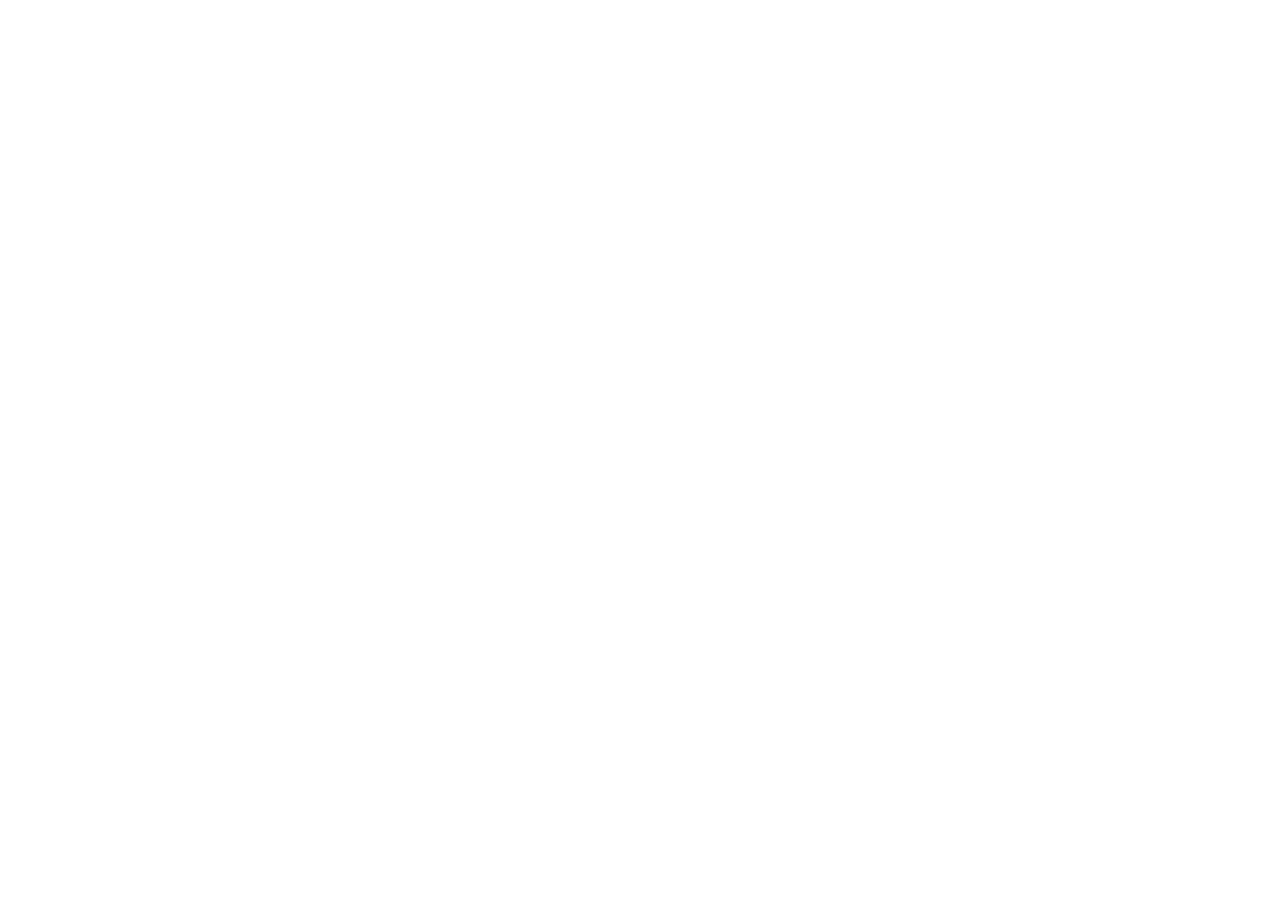
==== mimapa.html @ e018a98d "uploading files" ====
<!DOCTYPE html>
<head>    
    <meta http-equiv="content-type" content="text/html; charset=UTF-8" />
    
        <script>
            L_NO_TOUCH = false;
            L_DISABLE_3D = false;
        </script>
    
    <style>html, body {width: 100%;height: 100%;margin: 0;padding: 0;}</style>
    <style>#map {position:absolute;top:0;bottom:0;right:0;left:0;}</style>
    <script src="https://cdn.jsdelivr.net/npm/leaflet@1.6.0/dist/leaflet.js"></script>
    <script src="https://code.jquery.com/jquery-1.12.4.min.js"></script>
    <script src="https://maxcdn.bootstrapcdn.com/bootstrap/3.2.0/js/bootstrap.min.js"></script>
    <script src="https://cdnjs.cloudflare.com/ajax/libs/Leaflet.awesome-markers/2.0.2/leaflet.awesome-markers.js"></script>
    <link rel="stylesheet" href="https://cdn.jsdelivr.net/npm/leaflet@1.6.0/dist/leaflet.css"/>
    <link rel="stylesheet" href="https://maxcdn.bootstrapcdn.com/bootstrap/3.2.0/css/bootstrap.min.css"/>
    <link rel="stylesheet" href="https://maxcdn.bootstrapcdn.com/bootstrap/3.2.0/css/bootstrap-theme.min.css"/>
    <link rel="stylesheet" href="https://maxcdn.bootstrapcdn.com/font-awesome/4.6.3/css/font-awesome.min.css"/>
    <link rel="stylesheet" href="https://cdnjs.cloudflare.com/ajax/libs/Leaflet.awesome-markers/2.0.2/leaflet.awesome-markers.css"/>
    <link rel="stylesheet" href="https://cdn.jsdelivr.net/gh/python-visualization/folium/folium/templates/leaflet.awesome.rotate.min.css"/>
    
            <meta name="viewport" content="width=device-width,
                initial-scale=1.0, maximum-scale=1.0, user-scalable=no" />
            <style>
                #map_55a2defb88ee78fa856157243573ea58 {
                    position: relative;
                    width: 100.0%;
                    height: 100.0%;
                    left: 0.0%;
                    top: 0.0%;
                }
            </style>
        
</head>
<body>    
    
            <div class="folium-map" id="map_55a2defb88ee78fa856157243573ea58" ></div>
        
</body>
<script>    
    
            var map_55a2defb88ee78fa856157243573ea58 = L.map(
                "map_55a2defb88ee78fa856157243573ea58",
                {
                    center: [-32.37092699233746, -59.93105965747769],
                    crs: L.CRS.EPSG3857,
                    zoom: 16,
                    zoomControl: true,
                    preferCanvas: false,
                }
            );

            

        
    
            var tile_layer_2977c90fac7bc66056167a9f8609eceb = L.tileLayer(
                "https://{s}.tile.openstreetmap.org/{z}/{x}/{y}.png",
                {"attribution": "Data by \u0026copy; \u003ca href=\"http://openstreetmap.org\"\u003eOpenStreetMap\u003c/a\u003e, under \u003ca href=\"http://www.openstreetmap.org/copyright\"\u003eODbL\u003c/a\u003e.", "detectRetina": false, "maxNativeZoom": 18, "maxZoom": 18, "minZoom": 0, "noWrap": false, "opacity": 1, "subdomains": "abc", "tms": false}
            ).addTo(map_55a2defb88ee78fa856157243573ea58);
        
    
            var tile_layer_d44d838f3d7cbc5cdc706b758102f462 = L.tileLayer(
                "https://stamen-tiles-{s}.a.ssl.fastly.net/terrain/{z}/{x}/{y}.jpg",
                {"attribution": "Map tiles by \u003ca href=\"http://stamen.com\"\u003eStamen Design\u003c/a\u003e, under \u003ca href=\"http://creativecommons.org/licenses/by/3.0\"\u003eCC BY 3.0\u003c/a\u003e. Data by \u0026copy; \u003ca href=\"http://openstreetmap.org\"\u003eOpenStreetMap\u003c/a\u003e, under \u003ca href=\"http://creativecommons.org/licenses/by-sa/3.0\"\u003eCC BY SA\u003c/a\u003e.", "detectRetina": false, "maxNativeZoom": 18, "maxZoom": 18, "minZoom": 0, "noWrap": false, "opacity": 1, "subdomains": "abc", "tms": false}
            ).addTo(map_55a2defb88ee78fa856157243573ea58);
        
    
            var tile_layer_5432610b98ae67928763a7d79bb32b08 = L.tileLayer(
                "https://cartodb-basemaps-{s}.global.ssl.fastly.net/light_all/{z}/{x}/{y}.png",
                {"attribution": "\u0026copy; \u003ca href=\"http://www.openstreetmap.org/copyright\"\u003eOpenStreetMap\u003c/a\u003e contributors \u0026copy; \u003ca href=\"http://cartodb.com/attributions\"\u003eCartoDB\u003c/a\u003e, CartoDB \u003ca href =\"http://cartodb.com/attributions\"\u003eattributions\u003c/a\u003e", "detectRetina": false, "maxNativeZoom": 18, "maxZoom": 18, "minZoom": 0, "noWrap": false, "opacity": 1, "subdomains": "abc", "tms": false}
            ).addTo(map_55a2defb88ee78fa856157243573ea58);
        
    
            var tile_layer_735c391522655f7f2a162ed1ee504baa = L.tileLayer(
                "https://cartodb-basemaps-{s}.global.ssl.fastly.net/dark_all/{z}/{x}/{y}.png",
                {"attribution": "\u0026copy; \u003ca href=\"http://www.openstreetmap.org/copyright\"\u003eOpenStreetMap\u003c/a\u003e contributors \u0026copy; \u003ca href=\"http://cartodb.com/attributions\"\u003eCartoDB\u003c/a\u003e, CartoDB \u003ca href =\"http://cartodb.com/attributions\"\u003eattributions\u003c/a\u003e", "detectRetina": false, "maxNativeZoom": 18, "maxZoom": 18, "minZoom": 0, "noWrap": false, "opacity": 1, "subdomains": "abc", "tms": false}
            ).addTo(map_55a2defb88ee78fa856157243573ea58);
        
    
            var feature_group_5a92f0bd14e3b0376b6cf55d4518503b = L.featureGroup(
                {}
            ).addTo(map_55a2defb88ee78fa856157243573ea58);
        
    
            var poly_line_2807f1d27651c2ac404f4b677e52bb83 = L.polyline(
                [[-32.371751, -59.935375], [-32.37089, -59.926289]],
                {"bubblingMouseEvents": true, "color": "green", "dashArray": null, "dashOffset": null, "fill": true, "fillColor": "green", "fillOpacity": 0.2, "fillRule": "evenodd", "lineCap": "round", "lineJoin": "round", "noClip": false, "opacity": 1.0, "smoothFactor": 1.0, "stroke": true, "weight": 3}
            ).addTo(feature_group_5a92f0bd14e3b0376b6cf55d4518503b);
        
    
        var popup_9f89856c822b580f10e603a9e79218bc = L.popup({"maxWidth": "100%"});

        
            var html_6a560756ca3e984bba0adadc0c83af0b = $(`<div id="html_6a560756ca3e984bba0adadc0c83af0b" style="width: 100.0%; height: 100.0%;">Red de caños</div>`)[0];
            popup_9f89856c822b580f10e603a9e79218bc.setContent(html_6a560756ca3e984bba0adadc0c83af0b);
        

        poly_line_2807f1d27651c2ac404f4b677e52bb83.bindPopup(popup_9f89856c822b580f10e603a9e79218bc)
        ;

        
    
    
            var poly_line_f9d9f85f9a4fadd59989af8d9e2160d5 = L.polyline(
                [[-32.370693, -59.935154], [-32.369914, -59.926346]],
                {"bubblingMouseEvents": true, "color": "green", "dashArray": null, "dashOffset": null, "fill": true, "fillColor": "green", "fillOpacity": 0.2, "fillRule": "evenodd", "lineCap": "round", "lineJoin": "round", "noClip": false, "opacity": 1.0, "smoothFactor": 1.0, "stroke": true, "weight": 3}
            ).addTo(feature_group_5a92f0bd14e3b0376b6cf55d4518503b);
        
    
        var popup_b17aad6c0b9b417c1a26ed91efc85f42 = L.popup({"maxWidth": "100%"});

        
            var html_201d5ad11fce0df41d66a29a9190e051 = $(`<div id="html_201d5ad11fce0df41d66a29a9190e051" style="width: 100.0%; height: 100.0%;">Red de caños</div>`)[0];
            popup_b17aad6c0b9b417c1a26ed91efc85f42.setContent(html_201d5ad11fce0df41d66a29a9190e051);
        

        poly_line_f9d9f85f9a4fadd59989af8d9e2160d5.bindPopup(popup_b17aad6c0b9b417c1a26ed91efc85f42)
        ;

        
    
    
            var poly_line_32bec585aabda7de6528c25ed2fe1dc5 = L.polyline(
                [[-32.372856, -59.935623], [-32.371889, -59.924814]],
                {"bubblingMouseEvents": true, "color": "green", "dashArray": null, "dashOffset": null, "fill": true, "fillColor": "green", "fillOpacity": 0.2, "fillRule": "evenodd", "lineCap": "round", "lineJoin": "round", "noClip": false, "opacity": 1.0, "smoothFactor": 1.0, "stroke": true, "weight": 3}
            ).addTo(feature_group_5a92f0bd14e3b0376b6cf55d4518503b);
        
    
        var popup_be528fc63bb5dae1678dce8df9ee777c = L.popup({"maxWidth": "100%"});

        
            var html_050f46cbc5200e5ad0d6b220cfe019d1 = $(`<div id="html_050f46cbc5200e5ad0d6b220cfe019d1" style="width: 100.0%; height: 100.0%;">Red de caños</div>`)[0];
            popup_be528fc63bb5dae1678dce8df9ee777c.setContent(html_050f46cbc5200e5ad0d6b220cfe019d1);
        

        poly_line_32bec585aabda7de6528c25ed2fe1dc5.bindPopup(popup_be528fc63bb5dae1678dce8df9ee777c)
        ;

        
    
    
            var poly_line_3cc82be66bc1f0fd34fe50b7b0c1f79e = L.polyline(
                [[-32.37421, -59.935947], [-32.373875, -59.932085]],
                {"bubblingMouseEvents": true, "color": "green", "dashArray": null, "dashOffset": null, "fill": true, "fillColor": "green", "fillOpacity": 0.2, "fillRule": "evenodd", "lineCap": "round", "lineJoin": "round", "noClip": false, "opacity": 1.0, "smoothFactor": 1.0, "stroke": true, "weight": 3}
            ).addTo(feature_group_5a92f0bd14e3b0376b6cf55d4518503b);
        
    
        var popup_8e064b627a53f467949f2914fc7bf6b4 = L.popup({"maxWidth": "100%"});

        
            var html_481e7a4a55d46076395a13ee07fd4b15 = $(`<div id="html_481e7a4a55d46076395a13ee07fd4b15" style="width: 100.0%; height: 100.0%;">Red de caños</div>`)[0];
            popup_8e064b627a53f467949f2914fc7bf6b4.setContent(html_481e7a4a55d46076395a13ee07fd4b15);
        

        poly_line_3cc82be66bc1f0fd34fe50b7b0c1f79e.bindPopup(popup_8e064b627a53f467949f2914fc7bf6b4)
        ;

        
    
    
            var poly_line_3abe2ec2a294b6d160dd6a017ab7c2e0 = L.polyline(
                [[-32.373875, -59.932085], [-32.373644, -59.931913]],
                {"bubblingMouseEvents": true, "color": "green", "dashArray": null, "dashOffset": null, "fill": true, "fillColor": "green", "fillOpacity": 0.2, "fillRule": "evenodd", "lineCap": "round", "lineJoin": "round", "noClip": false, "opacity": 1.0, "smoothFactor": 1.0, "stroke": true, "weight": 3}
            ).addTo(feature_group_5a92f0bd14e3b0376b6cf55d4518503b);
        
    
        var popup_cb8bd5ccf94cfa0dc816d8690c805c7c = L.popup({"maxWidth": "100%"});

        
            var html_ba27d75b43c7079f38525c0e3b35033c = $(`<div id="html_ba27d75b43c7079f38525c0e3b35033c" style="width: 100.0%; height: 100.0%;">Red de caños</div>`)[0];
            popup_cb8bd5ccf94cfa0dc816d8690c805c7c.setContent(html_ba27d75b43c7079f38525c0e3b35033c);
        

        poly_line_3abe2ec2a294b6d160dd6a017ab7c2e0.bindPopup(popup_cb8bd5ccf94cfa0dc816d8690c805c7c)
        ;

        
    
    
            var poly_line_34c05e91a8d698490a839470fea78b1e = L.polyline(
                [[-32.373644, -59.931913], [-32.372946, -59.924666]],
                {"bubblingMouseEvents": true, "color": "green", "dashArray": null, "dashOffset": null, "fill": true, "fillColor": "green", "fillOpacity": 0.2, "fillRule": "evenodd", "lineCap": "round", "lineJoin": "round", "noClip": false, "opacity": 1.0, "smoothFactor": 1.0, "stroke": true, "weight": 3}
            ).addTo(feature_group_5a92f0bd14e3b0376b6cf55d4518503b);
        
    
        var popup_b266f348edbb75cafa37c5a0ecbb5862 = L.popup({"maxWidth": "100%"});

        
            var html_f4726b81b31f11a2dd4fdd925dac2c38 = $(`<div id="html_f4726b81b31f11a2dd4fdd925dac2c38" style="width: 100.0%; height: 100.0%;">Red de caños</div>`)[0];
            popup_b266f348edbb75cafa37c5a0ecbb5862.setContent(html_f4726b81b31f11a2dd4fdd925dac2c38);
        

        poly_line_34c05e91a8d698490a839470fea78b1e.bindPopup(popup_b266f348edbb75cafa37c5a0ecbb5862)
        ;

        
    
    
            var poly_line_6f079faccba06af386642463cc406db4 = L.polyline(
                [[-32.370693, -59.935154], [-32.37421, -59.935947]],
                {"bubblingMouseEvents": true, "color": "green", "dashArray": null, "dashOffset": null, "fill": true, "fillColor": "green", "fillOpacity": 0.2, "fillRule": "evenodd", "lineCap": "round", "lineJoin": "round", "noClip": false, "opacity": 1.0, "smoothFactor": 1.0, "stroke": true, "weight": 3}
            ).addTo(feature_group_5a92f0bd14e3b0376b6cf55d4518503b);
        
    
        var popup_b58c99b731170f1cceb19f1bb36f23e9 = L.popup({"maxWidth": "100%"});

        
            var html_a19f57e23254408157dc535a86e45bcf = $(`<div id="html_a19f57e23254408157dc535a86e45bcf" style="width: 100.0%; height: 100.0%;">Red de caños</div>`)[0];
            popup_b58c99b731170f1cceb19f1bb36f23e9.setContent(html_a19f57e23254408157dc535a86e45bcf);
        

        poly_line_6f079faccba06af386642463cc406db4.bindPopup(popup_b58c99b731170f1cceb19f1bb36f23e9)
        ;

        
    
    
            var poly_line_69769aba41c6570c417077b2c0cb3256 = L.polyline(
                [[-32.372946, -59.924666], [-32.368579, -59.925299]],
                {"bubblingMouseEvents": true, "color": "green", "dashArray": null, "dashOffset": null, "fill": true, "fillColor": "green", "fillOpacity": 0.2, "fillRule": "evenodd", "lineCap": "round", "lineJoin": "round", "noClip": false, "opacity": 1.0, "smoothFactor": 1.0, "stroke": true, "weight": 3}
            ).addTo(feature_group_5a92f0bd14e3b0376b6cf55d4518503b);
        
    
        var popup_0386899c04559be033bb29f18851275f = L.popup({"maxWidth": "100%"});

        
            var html_bb183553d45ba992f992923825d50911 = $(`<div id="html_bb183553d45ba992f992923825d50911" style="width: 100.0%; height: 100.0%;">Red de caños</div>`)[0];
            popup_0386899c04559be033bb29f18851275f.setContent(html_bb183553d45ba992f992923825d50911);
        

        poly_line_69769aba41c6570c417077b2c0cb3256.bindPopup(popup_0386899c04559be033bb29f18851275f)
        ;

        
    
    
            var poly_line_a5eecb0e48ea80b214ae40c20d7d602e = L.polyline(
                [[-32.369914, -59.926346], [-32.369775, -59.925148]],
                {"bubblingMouseEvents": true, "color": "green", "dashArray": null, "dashOffset": null, "fill": true, "fillColor": "green", "fillOpacity": 0.2, "fillRule": "evenodd", "lineCap": "round", "lineJoin": "round", "noClip": false, "opacity": 1.0, "smoothFactor": 1.0, "stroke": true, "weight": 3}
            ).addTo(feature_group_5a92f0bd14e3b0376b6cf55d4518503b);
        
    
        var popup_3b6594f31e9028dc0fa07b75dbdb5140 = L.popup({"maxWidth": "100%"});

        
            var html_44ad0d47e58a37fe3cd4804d0e19fda0 = $(`<div id="html_44ad0d47e58a37fe3cd4804d0e19fda0" style="width: 100.0%; height: 100.0%;">Red de caños</div>`)[0];
            popup_3b6594f31e9028dc0fa07b75dbdb5140.setContent(html_44ad0d47e58a37fe3cd4804d0e19fda0);
        

        poly_line_a5eecb0e48ea80b214ae40c20d7d602e.bindPopup(popup_3b6594f31e9028dc0fa07b75dbdb5140)
        ;

        
    
    
            var poly_line_8c64584c7182084f4a5921738994c58e = L.polyline(
                [[-32.369914, -59.926346], [-32.373052, -59.925974]],
                {"bubblingMouseEvents": true, "color": "green", "dashArray": null, "dashOffset": null, "fill": true, "fillColor": "green", "fillOpacity": 0.2, "fillRule": "evenodd", "lineCap": "round", "lineJoin": "round", "noClip": false, "opacity": 1.0, "smoothFactor": 1.0, "stroke": true, "weight": 3}
            ).addTo(feature_group_5a92f0bd14e3b0376b6cf55d4518503b);
        
    
        var popup_6e1cda5aea0c94e9d92d81ccc32cb411 = L.popup({"maxWidth": "100%"});

        
            var html_b3d4f766279ab210c69af00f4962f416 = $(`<div id="html_b3d4f766279ab210c69af00f4962f416" style="width: 100.0%; height: 100.0%;">Red de caños</div>`)[0];
            popup_6e1cda5aea0c94e9d92d81ccc32cb411.setContent(html_b3d4f766279ab210c69af00f4962f416);
        

        poly_line_8c64584c7182084f4a5921738994c58e.bindPopup(popup_6e1cda5aea0c94e9d92d81ccc32cb411)
        ;

        
    
    
            var poly_line_374c2442645dca9470ce28ed2bd1c573 = L.polyline(
                [[-32.373206, -59.927192], [-32.369988, -59.927535]],
                {"bubblingMouseEvents": true, "color": "green", "dashArray": null, "dashOffset": null, "fill": true, "fillColor": "green", "fillOpacity": 0.2, "fillRule": "evenodd", "lineCap": "round", "lineJoin": "round", "noClip": false, "opacity": 1.0, "smoothFactor": 1.0, "stroke": true, "weight": 3}
            ).addTo(feature_group_5a92f0bd14e3b0376b6cf55d4518503b);
        
    
        var popup_bb73c6366e7547566bb2a60140578328 = L.popup({"maxWidth": "100%"});

        
            var html_df269e677165eccfd625b94fa3f8c1cd = $(`<div id="html_df269e677165eccfd625b94fa3f8c1cd" style="width: 100.0%; height: 100.0%;">Red de caños</div>`)[0];
            popup_bb73c6366e7547566bb2a60140578328.setContent(html_df269e677165eccfd625b94fa3f8c1cd);
        

        poly_line_374c2442645dca9470ce28ed2bd1c573.bindPopup(popup_bb73c6366e7547566bb2a60140578328)
        ;

        
    
    
            var poly_line_04fff17e3671401d6d7cb2d93320f14f = L.polyline(
                [[-32.373324, -59.928468], [-32.370119, -59.928818]],
                {"bubblingMouseEvents": true, "color": "green", "dashArray": null, "dashOffset": null, "fill": true, "fillColor": "green", "fillOpacity": 0.2, "fillRule": "evenodd", "lineCap": "round", "lineJoin": "round", "noClip": false, "opacity": 1.0, "smoothFactor": 1.0, "stroke": true, "weight": 3}
            ).addTo(feature_group_5a92f0bd14e3b0376b6cf55d4518503b);
        
    
        var popup_68a66130812c67f724b5819d683a88b3 = L.popup({"maxWidth": "100%"});

        
            var html_6931ce3631d27f7226fc9749d63b87bd = $(`<div id="html_6931ce3631d27f7226fc9749d63b87bd" style="width: 100.0%; height: 100.0%;">Red de caños</div>`)[0];
            popup_68a66130812c67f724b5819d683a88b3.setContent(html_6931ce3631d27f7226fc9749d63b87bd);
        

        poly_line_04fff17e3671401d6d7cb2d93320f14f.bindPopup(popup_68a66130812c67f724b5819d683a88b3)
        ;

        
    
    
            var poly_line_b14b84f13b9cdac5b9cdb7d26a925eef = L.polyline(
                [[-32.373437, -59.929606], [-32.370201, -59.930041]],
                {"bubblingMouseEvents": true, "color": "green", "dashArray": null, "dashOffset": null, "fill": true, "fillColor": "green", "fillOpacity": 0.2, "fillRule": "evenodd", "lineCap": "round", "lineJoin": "round", "noClip": false, "opacity": 1.0, "smoothFactor": 1.0, "stroke": true, "weight": 3}
            ).addTo(feature_group_5a92f0bd14e3b0376b6cf55d4518503b);
        
    
        var popup_05a7ecd135db9dc4f7d9c5b36cdcfaed = L.popup({"maxWidth": "100%"});

        
            var html_53a4061c902a712d8969526413c965e5 = $(`<div id="html_53a4061c902a712d8969526413c965e5" style="width: 100.0%; height: 100.0%;">Red de caños</div>`)[0];
            popup_05a7ecd135db9dc4f7d9c5b36cdcfaed.setContent(html_53a4061c902a712d8969526413c965e5);
        

        poly_line_b14b84f13b9cdac5b9cdb7d26a925eef.bindPopup(popup_05a7ecd135db9dc4f7d9c5b36cdcfaed)
        ;

        
    
    
            var poly_line_5e20fff9a42edb7255b04e6eeac50bd1 = L.polyline(
                [[-32.373523, -59.930856], [-32.370323, -59.931274]],
                {"bubblingMouseEvents": true, "color": "green", "dashArray": null, "dashOffset": null, "fill": true, "fillColor": "green", "fillOpacity": 0.2, "fillRule": "evenodd", "lineCap": "round", "lineJoin": "round", "noClip": false, "opacity": 1.0, "smoothFactor": 1.0, "stroke": true, "weight": 3}
            ).addTo(feature_group_5a92f0bd14e3b0376b6cf55d4518503b);
        
    
        var popup_1eed4433ff961787e7fae39b5184b7ca = L.popup({"maxWidth": "100%"});

        
            var html_47681ff89e9164538040ec3105750b4d = $(`<div id="html_47681ff89e9164538040ec3105750b4d" style="width: 100.0%; height: 100.0%;">Red de caños</div>`)[0];
            popup_1eed4433ff961787e7fae39b5184b7ca.setContent(html_47681ff89e9164538040ec3105750b4d);
        

        poly_line_5e20fff9a42edb7255b04e6eeac50bd1.bindPopup(popup_1eed4433ff961787e7fae39b5184b7ca)
        ;

        
    
    
            var poly_line_37c1d6ed345cff1164ec19a6d03cf9b4 = L.polyline(
                [[-32.373668, -59.931961], [-32.370418, -59.932396]],
                {"bubblingMouseEvents": true, "color": "green", "dashArray": null, "dashOffset": null, "fill": true, "fillColor": "green", "fillOpacity": 0.2, "fillRule": "evenodd", "lineCap": "round", "lineJoin": "round", "noClip": false, "opacity": 1.0, "smoothFactor": 1.0, "stroke": true, "weight": 3}
            ).addTo(feature_group_5a92f0bd14e3b0376b6cf55d4518503b);
        
    
        var popup_169d81e60f69c4445f8cb87adcbda5a3 = L.popup({"maxWidth": "100%"});

        
            var html_6d4ca3d8bd00aab66607576c0f15e927 = $(`<div id="html_6d4ca3d8bd00aab66607576c0f15e927" style="width: 100.0%; height: 100.0%;">Red de caños</div>`)[0];
            popup_169d81e60f69c4445f8cb87adcbda5a3.setContent(html_6d4ca3d8bd00aab66607576c0f15e927);
        

        poly_line_37c1d6ed345cff1164ec19a6d03cf9b4.bindPopup(popup_169d81e60f69c4445f8cb87adcbda5a3)
        ;

        
    
    
            var poly_line_29f3799f5e5a6bc6acf5156d1fc9cec9 = L.polyline(
                [[-32.370536, -59.933613], [-32.373943, -59.933216]],
                {"bubblingMouseEvents": true, "color": "green", "dashArray": null, "dashOffset": null, "fill": true, "fillColor": "green", "fillOpacity": 0.2, "fillRule": "evenodd", "lineCap": "round", "lineJoin": "round", "noClip": false, "opacity": 1.0, "smoothFactor": 1.0, "stroke": true, "weight": 3}
            ).addTo(feature_group_5a92f0bd14e3b0376b6cf55d4518503b);
        
    
        var popup_0fbe6ec7d3683bc9305337529f9a3973 = L.popup({"maxWidth": "100%"});

        
            var html_67f0083afee65fc0259a7c541695a494 = $(`<div id="html_67f0083afee65fc0259a7c541695a494" style="width: 100.0%; height: 100.0%;">Red de caños</div>`)[0];
            popup_0fbe6ec7d3683bc9305337529f9a3973.setContent(html_67f0083afee65fc0259a7c541695a494);
        

        poly_line_29f3799f5e5a6bc6acf5156d1fc9cec9.bindPopup(popup_0fbe6ec7d3683bc9305337529f9a3973)
        ;

        
    
    
            var poly_line_edc317162a8e9a41943a9bc18a43fcc3 = L.polyline(
                [[-32.374088, -59.934418], [-32.371732, -59.934611]],
                {"bubblingMouseEvents": true, "color": "green", "dashArray": null, "dashOffset": null, "fill": true, "fillColor": "green", "fillOpacity": 0.2, "fillRule": "evenodd", "lineCap": "round", "lineJoin": "round", "noClip": false, "opacity": 1.0, "smoothFactor": 1.0, "stroke": true, "weight": 3}
            ).addTo(feature_group_5a92f0bd14e3b0376b6cf55d4518503b);
        
    
        var popup_295c034249d5393a8f57033127a5eb8d = L.popup({"maxWidth": "100%"});

        
            var html_903f20bd6a4577b555e61284098de6f3 = $(`<div id="html_903f20bd6a4577b555e61284098de6f3" style="width: 100.0%; height: 100.0%;">Red de caños</div>`)[0];
            popup_295c034249d5393a8f57033127a5eb8d.setContent(html_903f20bd6a4577b555e61284098de6f3);
        

        poly_line_edc317162a8e9a41943a9bc18a43fcc3.bindPopup(popup_295c034249d5393a8f57033127a5eb8d)
        ;

        
    
    
            var feature_group_2202d284caa2e13d2b6856baa9b9c9c3 = L.featureGroup(
                {}
            ).addTo(map_55a2defb88ee78fa856157243573ea58);
        
    
            var marker_275a59b0b6d713c8d51207ef64f95360 = L.marker(
                [-32.369716, -59.932381],
                {}
            ).addTo(feature_group_2202d284caa2e13d2b6856baa9b9c9c3);
        
    
        var popup_ce8536ed9261e81187c804e649d2e35b = L.popup({"maxWidth": "100%"});

        
            var html_48c35ffa230967e4a1a0e457565b1fe1 = $(`<div id="html_48c35ffa230967e4a1a0e457565b1fe1" style="width: 100.0%; height: 100.0%;">Cl0022</div>`)[0];
            popup_ce8536ed9261e81187c804e649d2e35b.setContent(html_48c35ffa230967e4a1a0e457565b1fe1);
        

        marker_275a59b0b6d713c8d51207ef64f95360.bindPopup(popup_ce8536ed9261e81187c804e649d2e35b)
        ;

        
    
    
            marker_275a59b0b6d713c8d51207ef64f95360.bindTooltip(
                `<div>
                     
    <!DOCTYPE html>
    <html>
        <head>
            <title>Clientes del Mapa</title>
        </head>
        <body>
            <table border = '3' cellpadding ='5' cellspacing = '5'>
                <tr>
                <tr>
                    <th style='text-align:center;background-color:#ccccff'>Codigo</th>
                    <th style='text-align:center;background-color:#ccccff'>Nombre</th>
                    <th style='text-align:center;background-color:#ccccff'>Direccion</th>
                    <th style='text-align:center;background-color:#ccccff'>Numero</th>
                    <th style='text-align:center;background-color:#ccccff'>Telefono</th>
                    <th style='text-align:center;background-color:#ccccff'>Mail</th>
                </tr>
                <td style='text-align:center'>Cl0022</td>
                <td style='text-align:center'>jorge Perez</td>
                <td style='text-align:center'>moreno</td>
                <td style='text-align:center'>377</td>
                <td style='text-align:center'>1166566436</td>
                <td style='text-align:center'>Developmentmen@97gmail.com</td>
                </tr>
            </table>
        </body>
    </html>
    
                 </div>`,
                {"sticky": true}
            );
        
    
            var marker_6f4d5699bfdea009e171f65e86a2edd9 = L.marker(
                [-32.370076, -59.929961],
                {}
            ).addTo(feature_group_2202d284caa2e13d2b6856baa9b9c9c3);
        
    
        var popup_58c4a35d7da5da21afa216a507e7b519 = L.popup({"maxWidth": "100%"});

        
            var html_f4f4cab248df9d1b359036bb6d5cd6fb = $(`<div id="html_f4f4cab248df9d1b359036bb6d5cd6fb" style="width: 100.0%; height: 100.0%;">Cl0033</div>`)[0];
            popup_58c4a35d7da5da21afa216a507e7b519.setContent(html_f4f4cab248df9d1b359036bb6d5cd6fb);
        

        marker_6f4d5699bfdea009e171f65e86a2edd9.bindPopup(popup_58c4a35d7da5da21afa216a507e7b519)
        ;

        
    
    
            marker_6f4d5699bfdea009e171f65e86a2edd9.bindTooltip(
                `<div>
                     
    <!DOCTYPE html>
    <html>
        <head>
            <title>Clientes del Mapa</title>
        </head>
        <body>
            <table border = '3' cellpadding ='5' cellspacing = '5'>
                <tr>
                <tr>
                    <th style='text-align:center;background-color:#ccccff'>Codigo</th>
                    <th style='text-align:center;background-color:#ccccff'>Nombre</th>
                    <th style='text-align:center;background-color:#ccccff'>Direccion</th>
                    <th style='text-align:center;background-color:#ccccff'>Numero</th>
                    <th style='text-align:center;background-color:#ccccff'>Telefono</th>
                    <th style='text-align:center;background-color:#ccccff'>Mail</th>
                </tr>
                <td style='text-align:center'>Cl0033</td>
                <td style='text-align:center'>angel batista</td>
                <td style='text-align:center'>belgrano</td>
                <td style='text-align:center'>310</td>
                <td style='text-align:center'>1166566437</td>
                <td style='text-align:center'>Developmentmen@97gmail.com</td>
                </tr>
            </table>
        </body>
    </html>
    
                 </div>`,
                {"sticky": true}
            );
        
    
            var marker_fb2501bef97afe124607cba1cdc0396f = L.marker(
                [-32.370778, -59.931364],
                {}
            ).addTo(feature_group_2202d284caa2e13d2b6856baa9b9c9c3);
        
    
        var popup_dcba428b7f962b0f2a18da7eba7fd623 = L.popup({"maxWidth": "100%"});

        
            var html_67e2235f40675fea7665cd1a35680ae5 = $(`<div id="html_67e2235f40675fea7665cd1a35680ae5" style="width: 100.0%; height: 100.0%;">Cl0048</div>`)[0];
            popup_dcba428b7f962b0f2a18da7eba7fd623.setContent(html_67e2235f40675fea7665cd1a35680ae5);
        

        marker_fb2501bef97afe124607cba1cdc0396f.bindPopup(popup_dcba428b7f962b0f2a18da7eba7fd623)
        ;

        
    
    
            marker_fb2501bef97afe124607cba1cdc0396f.bindTooltip(
                `<div>
                     
    <!DOCTYPE html>
    <html>
        <head>
            <title>Clientes del Mapa</title>
        </head>
        <body>
            <table border = '3' cellpadding ='5' cellspacing = '5'>
                <tr>
                <tr>
                    <th style='text-align:center;background-color:#ccccff'>Codigo</th>
                    <th style='text-align:center;background-color:#ccccff'>Nombre</th>
                    <th style='text-align:center;background-color:#ccccff'>Direccion</th>
                    <th style='text-align:center;background-color:#ccccff'>Numero</th>
                    <th style='text-align:center;background-color:#ccccff'>Telefono</th>
                    <th style='text-align:center;background-color:#ccccff'>Mail</th>
                </tr>
                <td style='text-align:center'>Cl0048</td>
                <td style='text-align:center'>jorge rivas</td>
                <td style='text-align:center'>san martin</td>
                <td style='text-align:center'>267</td>
                <td style='text-align:center'>1166566438</td>
                <td style='text-align:center'>correoFalso123@gmail.com</td>
                </tr>
            </table>
        </body>
    </html>
    
                 </div>`,
                {"sticky": true}
            );
        
    
            var marker_8da7e16bbc13205c120f46289b9f7650 = L.marker(
                [-32.371975, -59.925039],
                {}
            ).addTo(feature_group_2202d284caa2e13d2b6856baa9b9c9c3);
        
    
        var popup_91904abf823dcafa32cc48aa77e121d4 = L.popup({"maxWidth": "100%"});

        
            var html_c6120ad919baa2e87ff5f6de0502bedb = $(`<div id="html_c6120ad919baa2e87ff5f6de0502bedb" style="width: 100.0%; height: 100.0%;">Cl0118</div>`)[0];
            popup_91904abf823dcafa32cc48aa77e121d4.setContent(html_c6120ad919baa2e87ff5f6de0502bedb);
        

        marker_8da7e16bbc13205c120f46289b9f7650.bindPopup(popup_91904abf823dcafa32cc48aa77e121d4)
        ;

        
    
    
            marker_8da7e16bbc13205c120f46289b9f7650.bindTooltip(
                `<div>
                     
    <!DOCTYPE html>
    <html>
        <head>
            <title>Clientes del Mapa</title>
        </head>
        <body>
            <table border = '3' cellpadding ='5' cellspacing = '5'>
                <tr>
                <tr>
                    <th style='text-align:center;background-color:#ccccff'>Codigo</th>
                    <th style='text-align:center;background-color:#ccccff'>Nombre</th>
                    <th style='text-align:center;background-color:#ccccff'>Direccion</th>
                    <th style='text-align:center;background-color:#ccccff'>Numero</th>
                    <th style='text-align:center;background-color:#ccccff'>Telefono</th>
                    <th style='text-align:center;background-color:#ccccff'>Mail</th>
                </tr>
                <td style='text-align:center'>Cl0118</td>
                <td style='text-align:center'>Arnolfo Acuña</td>
                <td style='text-align:center'>Rodriguez</td>
                <td style='text-align:center'>578</td>
                <td style='text-align:center'>1166566439</td>
                <td style='text-align:center'>correoFalso123@gmail.com</td>
                </tr>
            </table>
        </body>
    </html>
    
                 </div>`,
                {"sticky": true}
            );
        
    
            var marker_74140a9812de70719cdcac119bea6c25 = L.marker(
                [-32.373048, -59.926702],
                {}
            ).addTo(feature_group_2202d284caa2e13d2b6856baa9b9c9c3);
        
    
        var popup_bdab0f755f98479e9e2cddceb6e8e67d = L.popup({"maxWidth": "100%"});

        
            var html_c6e36cf0b2a04938b036bcf904eeb846 = $(`<div id="html_c6e36cf0b2a04938b036bcf904eeb846" style="width: 100.0%; height: 100.0%;">Cl0102</div>`)[0];
            popup_bdab0f755f98479e9e2cddceb6e8e67d.setContent(html_c6e36cf0b2a04938b036bcf904eeb846);
        

        marker_74140a9812de70719cdcac119bea6c25.bindPopup(popup_bdab0f755f98479e9e2cddceb6e8e67d)
        ;

        
    
    
            marker_74140a9812de70719cdcac119bea6c25.bindTooltip(
                `<div>
                     
    <!DOCTYPE html>
    <html>
        <head>
            <title>Clientes del Mapa</title>
        </head>
        <body>
            <table border = '3' cellpadding ='5' cellspacing = '5'>
                <tr>
                <tr>
                    <th style='text-align:center;background-color:#ccccff'>Codigo</th>
                    <th style='text-align:center;background-color:#ccccff'>Nombre</th>
                    <th style='text-align:center;background-color:#ccccff'>Direccion</th>
                    <th style='text-align:center;background-color:#ccccff'>Numero</th>
                    <th style='text-align:center;background-color:#ccccff'>Telefono</th>
                    <th style='text-align:center;background-color:#ccccff'>Mail</th>
                </tr>
                <td style='text-align:center'>Cl0102</td>
                <td style='text-align:center'>Adrian Bastia</td>
                <td style='text-align:center'>Garcia</td>
                <td style='text-align:center'>456</td>
                <td style='text-align:center'>1166566440</td>
                <td style='text-align:center'>correoFalso123@gmail.com</td>
                </tr>
            </table>
        </body>
    </html>
    
                 </div>`,
                {"sticky": true}
            );
        
    
            var layer_control_7ae20f449cc10861034e536db847b402 = {
                base_layers : {
                    "openstreetmap" : tile_layer_2977c90fac7bc66056167a9f8609eceb,
                    "stamenterrain" : tile_layer_d44d838f3d7cbc5cdc706b758102f462,
                    "cartodbpositron" : tile_layer_5432610b98ae67928763a7d79bb32b08,
                    "cartodbdark_matter" : tile_layer_735c391522655f7f2a162ed1ee504baa,
                },
                overlays :  {
                    "ca\u00f1os" : feature_group_5a92f0bd14e3b0376b6cf55d4518503b,
                    "clientes" : feature_group_2202d284caa2e13d2b6856baa9b9c9c3,
                },
            };
            L.control.layers(
                layer_control_7ae20f449cc10861034e536db847b402.base_layers,
                layer_control_7ae20f449cc10861034e536db847b402.overlays,
                {"autoZIndex": true, "collapsed": true, "position": "topright"}
            ).addTo(map_55a2defb88ee78fa856157243573ea58);
            tile_layer_d44d838f3d7cbc5cdc706b758102f462.remove();
            tile_layer_5432610b98ae67928763a7d79bb32b08.remove();
            tile_layer_735c391522655f7f2a162ed1ee504baa.remove();
        
</script>
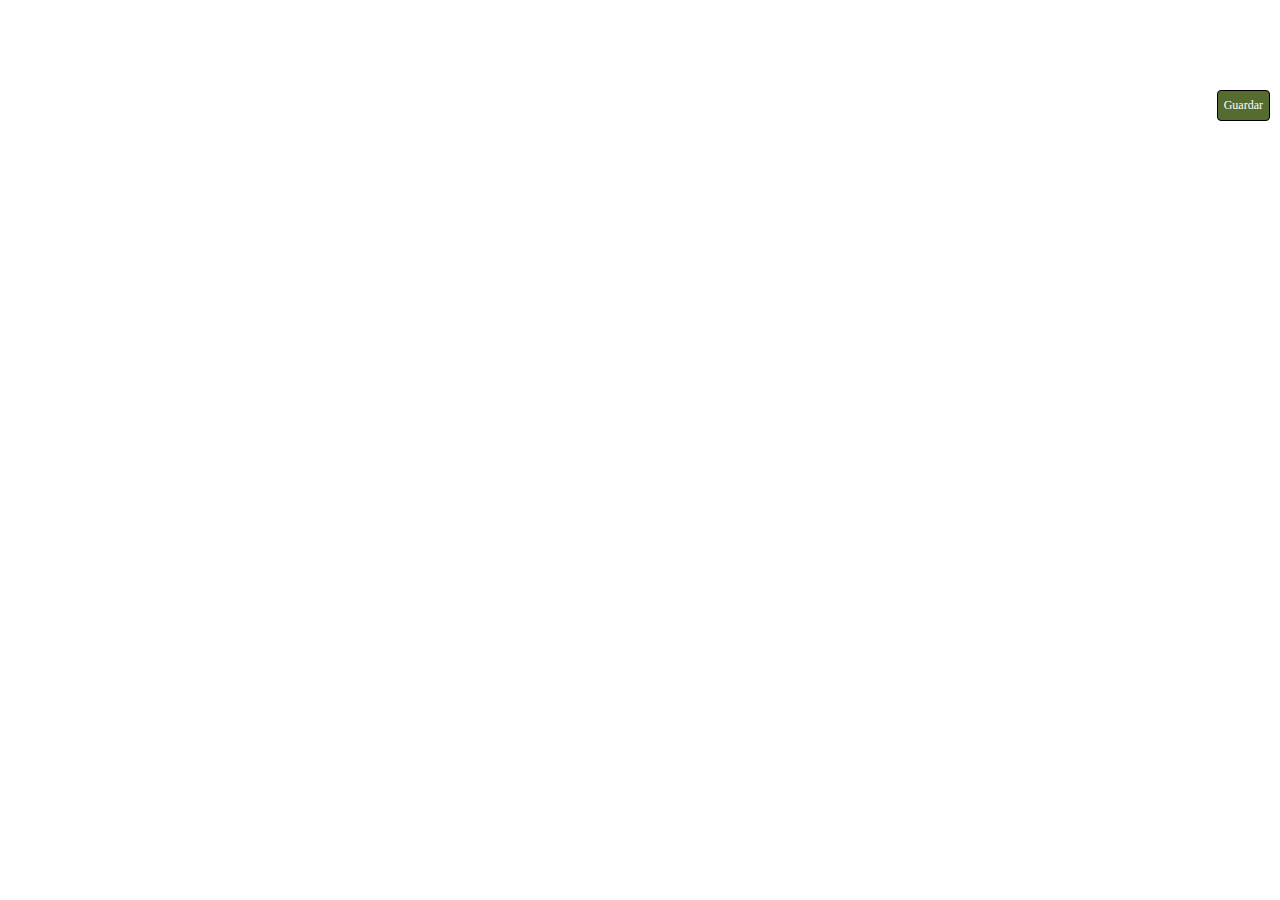
==== commit 7b061af7: "some changes" ====
--- a/mimapa.html
+++ b/mimapa.html
@@ -23,7 +23,7 @@
             <meta name="viewport" content="width=device-width,
                 initial-scale=1.0, maximum-scale=1.0, user-scalable=no" />
             <style>
-                #map_55a2defb88ee78fa856157243573ea58 {
+                #map_4159db4df15e143a5877fec9d91cddfd {
                     position: relative;
                     width: 100.0%;
                     height: 100.0%;
@@ -32,16 +32,38 @@
                 }
             </style>
         
+    <script src="https://cdnjs.cloudflare.com/ajax/libs/leaflet.draw/1.0.2/leaflet.draw.js"></script>
+    <link rel="stylesheet" href="https://cdnjs.cloudflare.com/ajax/libs/leaflet.draw/1.0.2/leaflet.draw.css"/>
+    
+            <style>
+                #export {
+                    position: absolute;
+                    top: 5px;
+                    right: 10px;
+                    z-index: 999;
+                    background: darkolivegreen;
+                    color: white;
+                    padding: 6px;
+                    border-radius: 4px;
+                    font-family: 'Helvetica Neue';
+                    cursor: pointer;
+                    font-size: 12px;
+                    text-decoration: none;
+                    top: 90px;
+                }
+            </style>
+        
 </head>
 <body>    
     
-            <div class="folium-map" id="map_55a2defb88ee78fa856157243573ea58" ></div>
-        
+            <div class="folium-map" id="map_4159db4df15e143a5877fec9d91cddfd" ></div>
+        
+    <a href='#' id='export'style='border:1px solid black'>Guardar</a>
 </body>
 <script>    
     
-            var map_55a2defb88ee78fa856157243573ea58 = L.map(
-                "map_55a2defb88ee78fa856157243573ea58",
+            var map_4159db4df15e143a5877fec9d91cddfd = L.map(
+                "map_4159db4df15e143a5877fec9d91cddfd",
                 {
                     center: [-32.37092699233746, -59.93105965747769],
                     crs: L.CRS.EPSG3857,
@@ -55,383 +77,383 @@
 
         
     
-            var tile_layer_2977c90fac7bc66056167a9f8609eceb = L.tileLayer(
+            var tile_layer_7791064f9330a07f6625b093d6482752 = L.tileLayer(
                 "https://{s}.tile.openstreetmap.org/{z}/{x}/{y}.png",
                 {"attribution": "Data by \u0026copy; \u003ca href=\"http://openstreetmap.org\"\u003eOpenStreetMap\u003c/a\u003e, under \u003ca href=\"http://www.openstreetmap.org/copyright\"\u003eODbL\u003c/a\u003e.", "detectRetina": false, "maxNativeZoom": 18, "maxZoom": 18, "minZoom": 0, "noWrap": false, "opacity": 1, "subdomains": "abc", "tms": false}
-            ).addTo(map_55a2defb88ee78fa856157243573ea58);
-        
-    
-            var tile_layer_d44d838f3d7cbc5cdc706b758102f462 = L.tileLayer(
+            ).addTo(map_4159db4df15e143a5877fec9d91cddfd);
+        
+    
+            var tile_layer_f275660ef2990da9969215fc8a3b5334 = L.tileLayer(
                 "https://stamen-tiles-{s}.a.ssl.fastly.net/terrain/{z}/{x}/{y}.jpg",
                 {"attribution": "Map tiles by \u003ca href=\"http://stamen.com\"\u003eStamen Design\u003c/a\u003e, under \u003ca href=\"http://creativecommons.org/licenses/by/3.0\"\u003eCC BY 3.0\u003c/a\u003e. Data by \u0026copy; \u003ca href=\"http://openstreetmap.org\"\u003eOpenStreetMap\u003c/a\u003e, under \u003ca href=\"http://creativecommons.org/licenses/by-sa/3.0\"\u003eCC BY SA\u003c/a\u003e.", "detectRetina": false, "maxNativeZoom": 18, "maxZoom": 18, "minZoom": 0, "noWrap": false, "opacity": 1, "subdomains": "abc", "tms": false}
-            ).addTo(map_55a2defb88ee78fa856157243573ea58);
-        
-    
-            var tile_layer_5432610b98ae67928763a7d79bb32b08 = L.tileLayer(
+            ).addTo(map_4159db4df15e143a5877fec9d91cddfd);
+        
+    
+            var tile_layer_4e90d2563ee6ac8bfbfb7e55c36ed290 = L.tileLayer(
                 "https://cartodb-basemaps-{s}.global.ssl.fastly.net/light_all/{z}/{x}/{y}.png",
                 {"attribution": "\u0026copy; \u003ca href=\"http://www.openstreetmap.org/copyright\"\u003eOpenStreetMap\u003c/a\u003e contributors \u0026copy; \u003ca href=\"http://cartodb.com/attributions\"\u003eCartoDB\u003c/a\u003e, CartoDB \u003ca href =\"http://cartodb.com/attributions\"\u003eattributions\u003c/a\u003e", "detectRetina": false, "maxNativeZoom": 18, "maxZoom": 18, "minZoom": 0, "noWrap": false, "opacity": 1, "subdomains": "abc", "tms": false}
-            ).addTo(map_55a2defb88ee78fa856157243573ea58);
-        
-    
-            var tile_layer_735c391522655f7f2a162ed1ee504baa = L.tileLayer(
+            ).addTo(map_4159db4df15e143a5877fec9d91cddfd);
+        
+    
+            var tile_layer_964d084f1644aef1d7468ff198218b8c = L.tileLayer(
                 "https://cartodb-basemaps-{s}.global.ssl.fastly.net/dark_all/{z}/{x}/{y}.png",
                 {"attribution": "\u0026copy; \u003ca href=\"http://www.openstreetmap.org/copyright\"\u003eOpenStreetMap\u003c/a\u003e contributors \u0026copy; \u003ca href=\"http://cartodb.com/attributions\"\u003eCartoDB\u003c/a\u003e, CartoDB \u003ca href =\"http://cartodb.com/attributions\"\u003eattributions\u003c/a\u003e", "detectRetina": false, "maxNativeZoom": 18, "maxZoom": 18, "minZoom": 0, "noWrap": false, "opacity": 1, "subdomains": "abc", "tms": false}
-            ).addTo(map_55a2defb88ee78fa856157243573ea58);
-        
-    
-            var feature_group_5a92f0bd14e3b0376b6cf55d4518503b = L.featureGroup(
+            ).addTo(map_4159db4df15e143a5877fec9d91cddfd);
+        
+    
+            var feature_group_a18f20a903d2f45be2e9cdf06e895855 = L.featureGroup(
                 {}
-            ).addTo(map_55a2defb88ee78fa856157243573ea58);
-        
-    
-            var poly_line_2807f1d27651c2ac404f4b677e52bb83 = L.polyline(
+            ).addTo(map_4159db4df15e143a5877fec9d91cddfd);
+        
+    
+            var poly_line_be18037c3bccf3bc60230d998e273cfa = L.polyline(
                 [[-32.371751, -59.935375], [-32.37089, -59.926289]],
                 {"bubblingMouseEvents": true, "color": "green", "dashArray": null, "dashOffset": null, "fill": true, "fillColor": "green", "fillOpacity": 0.2, "fillRule": "evenodd", "lineCap": "round", "lineJoin": "round", "noClip": false, "opacity": 1.0, "smoothFactor": 1.0, "stroke": true, "weight": 3}
-            ).addTo(feature_group_5a92f0bd14e3b0376b6cf55d4518503b);
-        
-    
-        var popup_9f89856c822b580f10e603a9e79218bc = L.popup({"maxWidth": "100%"});
-
-        
-            var html_6a560756ca3e984bba0adadc0c83af0b = $(`<div id="html_6a560756ca3e984bba0adadc0c83af0b" style="width: 100.0%; height: 100.0%;">Red de caños</div>`)[0];
-            popup_9f89856c822b580f10e603a9e79218bc.setContent(html_6a560756ca3e984bba0adadc0c83af0b);
-        
-
-        poly_line_2807f1d27651c2ac404f4b677e52bb83.bindPopup(popup_9f89856c822b580f10e603a9e79218bc)
-        ;
-
-        
-    
-    
-            var poly_line_f9d9f85f9a4fadd59989af8d9e2160d5 = L.polyline(
+            ).addTo(feature_group_a18f20a903d2f45be2e9cdf06e895855);
+        
+    
+        var popup_5b9a85298b469633b8b079e31d982a65 = L.popup({"maxWidth": "100%"});
+
+        
+            var html_107f70699480df57655512007d614f08 = $(`<div id="html_107f70699480df57655512007d614f08" style="width: 100.0%; height: 100.0%;">Red de caños</div>`)[0];
+            popup_5b9a85298b469633b8b079e31d982a65.setContent(html_107f70699480df57655512007d614f08);
+        
+
+        poly_line_be18037c3bccf3bc60230d998e273cfa.bindPopup(popup_5b9a85298b469633b8b079e31d982a65)
+        ;
+
+        
+    
+    
+            var poly_line_66251da30e8b7ac062c31b9fcd579a6c = L.polyline(
                 [[-32.370693, -59.935154], [-32.369914, -59.926346]],
                 {"bubblingMouseEvents": true, "color": "green", "dashArray": null, "dashOffset": null, "fill": true, "fillColor": "green", "fillOpacity": 0.2, "fillRule": "evenodd", "lineCap": "round", "lineJoin": "round", "noClip": false, "opacity": 1.0, "smoothFactor": 1.0, "stroke": true, "weight": 3}
-            ).addTo(feature_group_5a92f0bd14e3b0376b6cf55d4518503b);
-        
-    
-        var popup_b17aad6c0b9b417c1a26ed91efc85f42 = L.popup({"maxWidth": "100%"});
-
-        
-            var html_201d5ad11fce0df41d66a29a9190e051 = $(`<div id="html_201d5ad11fce0df41d66a29a9190e051" style="width: 100.0%; height: 100.0%;">Red de caños</div>`)[0];
-            popup_b17aad6c0b9b417c1a26ed91efc85f42.setContent(html_201d5ad11fce0df41d66a29a9190e051);
-        
-
-        poly_line_f9d9f85f9a4fadd59989af8d9e2160d5.bindPopup(popup_b17aad6c0b9b417c1a26ed91efc85f42)
-        ;
-
-        
-    
-    
-            var poly_line_32bec585aabda7de6528c25ed2fe1dc5 = L.polyline(
+            ).addTo(feature_group_a18f20a903d2f45be2e9cdf06e895855);
+        
+    
+        var popup_0069a2f421191a570ddfa8b9ef608713 = L.popup({"maxWidth": "100%"});
+
+        
+            var html_51b6b703465497e1c1d8140c39c80eb0 = $(`<div id="html_51b6b703465497e1c1d8140c39c80eb0" style="width: 100.0%; height: 100.0%;">Red de caños</div>`)[0];
+            popup_0069a2f421191a570ddfa8b9ef608713.setContent(html_51b6b703465497e1c1d8140c39c80eb0);
+        
+
+        poly_line_66251da30e8b7ac062c31b9fcd579a6c.bindPopup(popup_0069a2f421191a570ddfa8b9ef608713)
+        ;
+
+        
+    
+    
+            var poly_line_d2d5a65a2b0107506bd8ee16027f971c = L.polyline(
                 [[-32.372856, -59.935623], [-32.371889, -59.924814]],
                 {"bubblingMouseEvents": true, "color": "green", "dashArray": null, "dashOffset": null, "fill": true, "fillColor": "green", "fillOpacity": 0.2, "fillRule": "evenodd", "lineCap": "round", "lineJoin": "round", "noClip": false, "opacity": 1.0, "smoothFactor": 1.0, "stroke": true, "weight": 3}
-            ).addTo(feature_group_5a92f0bd14e3b0376b6cf55d4518503b);
-        
-    
-        var popup_be528fc63bb5dae1678dce8df9ee777c = L.popup({"maxWidth": "100%"});
-
-        
-            var html_050f46cbc5200e5ad0d6b220cfe019d1 = $(`<div id="html_050f46cbc5200e5ad0d6b220cfe019d1" style="width: 100.0%; height: 100.0%;">Red de caños</div>`)[0];
-            popup_be528fc63bb5dae1678dce8df9ee777c.setContent(html_050f46cbc5200e5ad0d6b220cfe019d1);
-        
-
-        poly_line_32bec585aabda7de6528c25ed2fe1dc5.bindPopup(popup_be528fc63bb5dae1678dce8df9ee777c)
-        ;
-
-        
-    
-    
-            var poly_line_3cc82be66bc1f0fd34fe50b7b0c1f79e = L.polyline(
+            ).addTo(feature_group_a18f20a903d2f45be2e9cdf06e895855);
+        
+    
+        var popup_9e80d37fab570feffa03c34bc1e37d20 = L.popup({"maxWidth": "100%"});
+
+        
+            var html_10bcfa60b461f1f0437e4e0ca3257487 = $(`<div id="html_10bcfa60b461f1f0437e4e0ca3257487" style="width: 100.0%; height: 100.0%;">Red de caños</div>`)[0];
+            popup_9e80d37fab570feffa03c34bc1e37d20.setContent(html_10bcfa60b461f1f0437e4e0ca3257487);
+        
+
+        poly_line_d2d5a65a2b0107506bd8ee16027f971c.bindPopup(popup_9e80d37fab570feffa03c34bc1e37d20)
+        ;
+
+        
+    
+    
+            var poly_line_122f07330f5d3846d7b401789e9d0803 = L.polyline(
                 [[-32.37421, -59.935947], [-32.373875, -59.932085]],
                 {"bubblingMouseEvents": true, "color": "green", "dashArray": null, "dashOffset": null, "fill": true, "fillColor": "green", "fillOpacity": 0.2, "fillRule": "evenodd", "lineCap": "round", "lineJoin": "round", "noClip": false, "opacity": 1.0, "smoothFactor": 1.0, "stroke": true, "weight": 3}
-            ).addTo(feature_group_5a92f0bd14e3b0376b6cf55d4518503b);
-        
-    
-        var popup_8e064b627a53f467949f2914fc7bf6b4 = L.popup({"maxWidth": "100%"});
-
-        
-            var html_481e7a4a55d46076395a13ee07fd4b15 = $(`<div id="html_481e7a4a55d46076395a13ee07fd4b15" style="width: 100.0%; height: 100.0%;">Red de caños</div>`)[0];
-            popup_8e064b627a53f467949f2914fc7bf6b4.setContent(html_481e7a4a55d46076395a13ee07fd4b15);
-        
-
-        poly_line_3cc82be66bc1f0fd34fe50b7b0c1f79e.bindPopup(popup_8e064b627a53f467949f2914fc7bf6b4)
-        ;
-
-        
-    
-    
-            var poly_line_3abe2ec2a294b6d160dd6a017ab7c2e0 = L.polyline(
+            ).addTo(feature_group_a18f20a903d2f45be2e9cdf06e895855);
+        
+    
+        var popup_d32899d3866a76ba15aa375e42cffe38 = L.popup({"maxWidth": "100%"});
+
+        
+            var html_ab2d2b386e77e7fd440dc5eb55cd5903 = $(`<div id="html_ab2d2b386e77e7fd440dc5eb55cd5903" style="width: 100.0%; height: 100.0%;">Red de caños</div>`)[0];
+            popup_d32899d3866a76ba15aa375e42cffe38.setContent(html_ab2d2b386e77e7fd440dc5eb55cd5903);
+        
+
+        poly_line_122f07330f5d3846d7b401789e9d0803.bindPopup(popup_d32899d3866a76ba15aa375e42cffe38)
+        ;
+
+        
+    
+    
+            var poly_line_8c818234e9dabf88268de4b2f5e9a8c5 = L.polyline(
                 [[-32.373875, -59.932085], [-32.373644, -59.931913]],
                 {"bubblingMouseEvents": true, "color": "green", "dashArray": null, "dashOffset": null, "fill": true, "fillColor": "green", "fillOpacity": 0.2, "fillRule": "evenodd", "lineCap": "round", "lineJoin": "round", "noClip": false, "opacity": 1.0, "smoothFactor": 1.0, "stroke": true, "weight": 3}
-            ).addTo(feature_group_5a92f0bd14e3b0376b6cf55d4518503b);
-        
-    
-        var popup_cb8bd5ccf94cfa0dc816d8690c805c7c = L.popup({"maxWidth": "100%"});
-
-        
-            var html_ba27d75b43c7079f38525c0e3b35033c = $(`<div id="html_ba27d75b43c7079f38525c0e3b35033c" style="width: 100.0%; height: 100.0%;">Red de caños</div>`)[0];
-            popup_cb8bd5ccf94cfa0dc816d8690c805c7c.setContent(html_ba27d75b43c7079f38525c0e3b35033c);
-        
-
-        poly_line_3abe2ec2a294b6d160dd6a017ab7c2e0.bindPopup(popup_cb8bd5ccf94cfa0dc816d8690c805c7c)
-        ;
-
-        
-    
-    
-            var poly_line_34c05e91a8d698490a839470fea78b1e = L.polyline(
+            ).addTo(feature_group_a18f20a903d2f45be2e9cdf06e895855);
+        
+    
+        var popup_b3dde790718e0a88550dfff5ebe980c4 = L.popup({"maxWidth": "100%"});
+
+        
+            var html_813c72c014b83374f24621b0f1f87dfd = $(`<div id="html_813c72c014b83374f24621b0f1f87dfd" style="width: 100.0%; height: 100.0%;">Red de caños</div>`)[0];
+            popup_b3dde790718e0a88550dfff5ebe980c4.setContent(html_813c72c014b83374f24621b0f1f87dfd);
+        
+
+        poly_line_8c818234e9dabf88268de4b2f5e9a8c5.bindPopup(popup_b3dde790718e0a88550dfff5ebe980c4)
+        ;
+
+        
+    
+    
+            var poly_line_f35996eeea34667aba8c70702a796148 = L.polyline(
                 [[-32.373644, -59.931913], [-32.372946, -59.924666]],
                 {"bubblingMouseEvents": true, "color": "green", "dashArray": null, "dashOffset": null, "fill": true, "fillColor": "green", "fillOpacity": 0.2, "fillRule": "evenodd", "lineCap": "round", "lineJoin": "round", "noClip": false, "opacity": 1.0, "smoothFactor": 1.0, "stroke": true, "weight": 3}
-            ).addTo(feature_group_5a92f0bd14e3b0376b6cf55d4518503b);
-        
-    
-        var popup_b266f348edbb75cafa37c5a0ecbb5862 = L.popup({"maxWidth": "100%"});
-
-        
-            var html_f4726b81b31f11a2dd4fdd925dac2c38 = $(`<div id="html_f4726b81b31f11a2dd4fdd925dac2c38" style="width: 100.0%; height: 100.0%;">Red de caños</div>`)[0];
-            popup_b266f348edbb75cafa37c5a0ecbb5862.setContent(html_f4726b81b31f11a2dd4fdd925dac2c38);
-        
-
-        poly_line_34c05e91a8d698490a839470fea78b1e.bindPopup(popup_b266f348edbb75cafa37c5a0ecbb5862)
-        ;
-
-        
-    
-    
-            var poly_line_6f079faccba06af386642463cc406db4 = L.polyline(
+            ).addTo(feature_group_a18f20a903d2f45be2e9cdf06e895855);
+        
+    
+        var popup_c059ec0c1d46e65579a2d22f6735cd05 = L.popup({"maxWidth": "100%"});
+
+        
+            var html_03146515fb1b15929693f36a072dceec = $(`<div id="html_03146515fb1b15929693f36a072dceec" style="width: 100.0%; height: 100.0%;">Red de caños</div>`)[0];
+            popup_c059ec0c1d46e65579a2d22f6735cd05.setContent(html_03146515fb1b15929693f36a072dceec);
+        
+
+        poly_line_f35996eeea34667aba8c70702a796148.bindPopup(popup_c059ec0c1d46e65579a2d22f6735cd05)
+        ;
+
+        
+    
+    
+            var poly_line_58ec0ab2e825b51f5492d4e2bf2bcdf1 = L.polyline(
                 [[-32.370693, -59.935154], [-32.37421, -59.935947]],
                 {"bubblingMouseEvents": true, "color": "green", "dashArray": null, "dashOffset": null, "fill": true, "fillColor": "green", "fillOpacity": 0.2, "fillRule": "evenodd", "lineCap": "round", "lineJoin": "round", "noClip": false, "opacity": 1.0, "smoothFactor": 1.0, "stroke": true, "weight": 3}
-            ).addTo(feature_group_5a92f0bd14e3b0376b6cf55d4518503b);
-        
-    
-        var popup_b58c99b731170f1cceb19f1bb36f23e9 = L.popup({"maxWidth": "100%"});
-
-        
-            var html_a19f57e23254408157dc535a86e45bcf = $(`<div id="html_a19f57e23254408157dc535a86e45bcf" style="width: 100.0%; height: 100.0%;">Red de caños</div>`)[0];
-            popup_b58c99b731170f1cceb19f1bb36f23e9.setContent(html_a19f57e23254408157dc535a86e45bcf);
-        
-
-        poly_line_6f079faccba06af386642463cc406db4.bindPopup(popup_b58c99b731170f1cceb19f1bb36f23e9)
-        ;
-
-        
-    
-    
-            var poly_line_69769aba41c6570c417077b2c0cb3256 = L.polyline(
+            ).addTo(feature_group_a18f20a903d2f45be2e9cdf06e895855);
+        
+    
+        var popup_b24c1b2180ed0e79d2bd6656a1cc6655 = L.popup({"maxWidth": "100%"});
+
+        
+            var html_32886a32792167153a00f6d66c53f21f = $(`<div id="html_32886a32792167153a00f6d66c53f21f" style="width: 100.0%; height: 100.0%;">Red de caños</div>`)[0];
+            popup_b24c1b2180ed0e79d2bd6656a1cc6655.setContent(html_32886a32792167153a00f6d66c53f21f);
+        
+
+        poly_line_58ec0ab2e825b51f5492d4e2bf2bcdf1.bindPopup(popup_b24c1b2180ed0e79d2bd6656a1cc6655)
+        ;
+
+        
+    
+    
+            var poly_line_979609e3fc60320f1c70137c0ef7af8f = L.polyline(
                 [[-32.372946, -59.924666], [-32.368579, -59.925299]],
                 {"bubblingMouseEvents": true, "color": "green", "dashArray": null, "dashOffset": null, "fill": true, "fillColor": "green", "fillOpacity": 0.2, "fillRule": "evenodd", "lineCap": "round", "lineJoin": "round", "noClip": false, "opacity": 1.0, "smoothFactor": 1.0, "stroke": true, "weight": 3}
-            ).addTo(feature_group_5a92f0bd14e3b0376b6cf55d4518503b);
-        
-    
-        var popup_0386899c04559be033bb29f18851275f = L.popup({"maxWidth": "100%"});
-
-        
-            var html_bb183553d45ba992f992923825d50911 = $(`<div id="html_bb183553d45ba992f992923825d50911" style="width: 100.0%; height: 100.0%;">Red de caños</div>`)[0];
-            popup_0386899c04559be033bb29f18851275f.setContent(html_bb183553d45ba992f992923825d50911);
-        
-
-        poly_line_69769aba41c6570c417077b2c0cb3256.bindPopup(popup_0386899c04559be033bb29f18851275f)
-        ;
-
-        
-    
-    
-            var poly_line_a5eecb0e48ea80b214ae40c20d7d602e = L.polyline(
+            ).addTo(feature_group_a18f20a903d2f45be2e9cdf06e895855);
+        
+    
+        var popup_cf447d0efc9657e57a7c3d237032cf90 = L.popup({"maxWidth": "100%"});
+
+        
+            var html_864e12c24a534ee039a58c463f76d389 = $(`<div id="html_864e12c24a534ee039a58c463f76d389" style="width: 100.0%; height: 100.0%;">Red de caños</div>`)[0];
+            popup_cf447d0efc9657e57a7c3d237032cf90.setContent(html_864e12c24a534ee039a58c463f76d389);
+        
+
+        poly_line_979609e3fc60320f1c70137c0ef7af8f.bindPopup(popup_cf447d0efc9657e57a7c3d237032cf90)
+        ;
+
+        
+    
+    
+            var poly_line_c04d849fd89b50ec50e9b9dffa8bb3dc = L.polyline(
                 [[-32.369914, -59.926346], [-32.369775, -59.925148]],
                 {"bubblingMouseEvents": true, "color": "green", "dashArray": null, "dashOffset": null, "fill": true, "fillColor": "green", "fillOpacity": 0.2, "fillRule": "evenodd", "lineCap": "round", "lineJoin": "round", "noClip": false, "opacity": 1.0, "smoothFactor": 1.0, "stroke": true, "weight": 3}
-            ).addTo(feature_group_5a92f0bd14e3b0376b6cf55d4518503b);
-        
-    
-        var popup_3b6594f31e9028dc0fa07b75dbdb5140 = L.popup({"maxWidth": "100%"});
-
-        
-            var html_44ad0d47e58a37fe3cd4804d0e19fda0 = $(`<div id="html_44ad0d47e58a37fe3cd4804d0e19fda0" style="width: 100.0%; height: 100.0%;">Red de caños</div>`)[0];
-            popup_3b6594f31e9028dc0fa07b75dbdb5140.setContent(html_44ad0d47e58a37fe3cd4804d0e19fda0);
-        
-
-        poly_line_a5eecb0e48ea80b214ae40c20d7d602e.bindPopup(popup_3b6594f31e9028dc0fa07b75dbdb5140)
-        ;
-
-        
-    
-    
-            var poly_line_8c64584c7182084f4a5921738994c58e = L.polyline(
+            ).addTo(feature_group_a18f20a903d2f45be2e9cdf06e895855);
+        
+    
+        var popup_934b259068c4c8bb0b5036935b9a4f92 = L.popup({"maxWidth": "100%"});
+
+        
+            var html_e2e7d9afa1c5c80a43f4ec1528e54f52 = $(`<div id="html_e2e7d9afa1c5c80a43f4ec1528e54f52" style="width: 100.0%; height: 100.0%;">Red de caños</div>`)[0];
+            popup_934b259068c4c8bb0b5036935b9a4f92.setContent(html_e2e7d9afa1c5c80a43f4ec1528e54f52);
+        
+
+        poly_line_c04d849fd89b50ec50e9b9dffa8bb3dc.bindPopup(popup_934b259068c4c8bb0b5036935b9a4f92)
+        ;
+
+        
+    
+    
+            var poly_line_038de0fd9e94acd820a7471ec1eb3c86 = L.polyline(
                 [[-32.369914, -59.926346], [-32.373052, -59.925974]],
                 {"bubblingMouseEvents": true, "color": "green", "dashArray": null, "dashOffset": null, "fill": true, "fillColor": "green", "fillOpacity": 0.2, "fillRule": "evenodd", "lineCap": "round", "lineJoin": "round", "noClip": false, "opacity": 1.0, "smoothFactor": 1.0, "stroke": true, "weight": 3}
-            ).addTo(feature_group_5a92f0bd14e3b0376b6cf55d4518503b);
-        
-    
-        var popup_6e1cda5aea0c94e9d92d81ccc32cb411 = L.popup({"maxWidth": "100%"});
-
-        
-            var html_b3d4f766279ab210c69af00f4962f416 = $(`<div id="html_b3d4f766279ab210c69af00f4962f416" style="width: 100.0%; height: 100.0%;">Red de caños</div>`)[0];
-            popup_6e1cda5aea0c94e9d92d81ccc32cb411.setContent(html_b3d4f766279ab210c69af00f4962f416);
-        
-
-        poly_line_8c64584c7182084f4a5921738994c58e.bindPopup(popup_6e1cda5aea0c94e9d92d81ccc32cb411)
-        ;
-
-        
-    
-    
-            var poly_line_374c2442645dca9470ce28ed2bd1c573 = L.polyline(
+            ).addTo(feature_group_a18f20a903d2f45be2e9cdf06e895855);
+        
+    
+        var popup_588f28c746d9f480d330c3dec9f1f6c5 = L.popup({"maxWidth": "100%"});
+
+        
+            var html_4cb3849a89612e183378405cf2c49ea2 = $(`<div id="html_4cb3849a89612e183378405cf2c49ea2" style="width: 100.0%; height: 100.0%;">Red de caños</div>`)[0];
+            popup_588f28c746d9f480d330c3dec9f1f6c5.setContent(html_4cb3849a89612e183378405cf2c49ea2);
+        
+
+        poly_line_038de0fd9e94acd820a7471ec1eb3c86.bindPopup(popup_588f28c746d9f480d330c3dec9f1f6c5)
+        ;
+
+        
+    
+    
+            var poly_line_d2506ae406895897cc418bc98161c561 = L.polyline(
                 [[-32.373206, -59.927192], [-32.369988, -59.927535]],
                 {"bubblingMouseEvents": true, "color": "green", "dashArray": null, "dashOffset": null, "fill": true, "fillColor": "green", "fillOpacity": 0.2, "fillRule": "evenodd", "lineCap": "round", "lineJoin": "round", "noClip": false, "opacity": 1.0, "smoothFactor": 1.0, "stroke": true, "weight": 3}
-            ).addTo(feature_group_5a92f0bd14e3b0376b6cf55d4518503b);
-        
-    
-        var popup_bb73c6366e7547566bb2a60140578328 = L.popup({"maxWidth": "100%"});
-
-        
-            var html_df269e677165eccfd625b94fa3f8c1cd = $(`<div id="html_df269e677165eccfd625b94fa3f8c1cd" style="width: 100.0%; height: 100.0%;">Red de caños</div>`)[0];
-            popup_bb73c6366e7547566bb2a60140578328.setContent(html_df269e677165eccfd625b94fa3f8c1cd);
-        
-
-        poly_line_374c2442645dca9470ce28ed2bd1c573.bindPopup(popup_bb73c6366e7547566bb2a60140578328)
-        ;
-
-        
-    
-    
-            var poly_line_04fff17e3671401d6d7cb2d93320f14f = L.polyline(
+            ).addTo(feature_group_a18f20a903d2f45be2e9cdf06e895855);
+        
+    
+        var popup_9cf4baeb57fb6e064416fc356d36e078 = L.popup({"maxWidth": "100%"});
+
+        
+            var html_961b93b13c09eca431dfe5fa6ff1bc77 = $(`<div id="html_961b93b13c09eca431dfe5fa6ff1bc77" style="width: 100.0%; height: 100.0%;">Red de caños</div>`)[0];
+            popup_9cf4baeb57fb6e064416fc356d36e078.setContent(html_961b93b13c09eca431dfe5fa6ff1bc77);
+        
+
+        poly_line_d2506ae406895897cc418bc98161c561.bindPopup(popup_9cf4baeb57fb6e064416fc356d36e078)
+        ;
+
+        
+    
+    
+            var poly_line_851e0b20ddc78fecb1e54d784691019b = L.polyline(
                 [[-32.373324, -59.928468], [-32.370119, -59.928818]],
                 {"bubblingMouseEvents": true, "color": "green", "dashArray": null, "dashOffset": null, "fill": true, "fillColor": "green", "fillOpacity": 0.2, "fillRule": "evenodd", "lineCap": "round", "lineJoin": "round", "noClip": false, "opacity": 1.0, "smoothFactor": 1.0, "stroke": true, "weight": 3}
-            ).addTo(feature_group_5a92f0bd14e3b0376b6cf55d4518503b);
-        
-    
-        var popup_68a66130812c67f724b5819d683a88b3 = L.popup({"maxWidth": "100%"});
-
-        
-            var html_6931ce3631d27f7226fc9749d63b87bd = $(`<div id="html_6931ce3631d27f7226fc9749d63b87bd" style="width: 100.0%; height: 100.0%;">Red de caños</div>`)[0];
-            popup_68a66130812c67f724b5819d683a88b3.setContent(html_6931ce3631d27f7226fc9749d63b87bd);
-        
-
-        poly_line_04fff17e3671401d6d7cb2d93320f14f.bindPopup(popup_68a66130812c67f724b5819d683a88b3)
-        ;
-
-        
-    
-    
-            var poly_line_b14b84f13b9cdac5b9cdb7d26a925eef = L.polyline(
+            ).addTo(feature_group_a18f20a903d2f45be2e9cdf06e895855);
+        
+    
+        var popup_97a20c856bd2086befd2d7523574feef = L.popup({"maxWidth": "100%"});
+
+        
+            var html_056f058db4095318b5a431cf2c2466b2 = $(`<div id="html_056f058db4095318b5a431cf2c2466b2" style="width: 100.0%; height: 100.0%;">Red de caños</div>`)[0];
+            popup_97a20c856bd2086befd2d7523574feef.setContent(html_056f058db4095318b5a431cf2c2466b2);
+        
+
+        poly_line_851e0b20ddc78fecb1e54d784691019b.bindPopup(popup_97a20c856bd2086befd2d7523574feef)
+        ;
+
+        
+    
+    
+            var poly_line_33b8d6ec3d0d9da9c4a98e91cd2e3eb0 = L.polyline(
                 [[-32.373437, -59.929606], [-32.370201, -59.930041]],
                 {"bubblingMouseEvents": true, "color": "green", "dashArray": null, "dashOffset": null, "fill": true, "fillColor": "green", "fillOpacity": 0.2, "fillRule": "evenodd", "lineCap": "round", "lineJoin": "round", "noClip": false, "opacity": 1.0, "smoothFactor": 1.0, "stroke": true, "weight": 3}
-            ).addTo(feature_group_5a92f0bd14e3b0376b6cf55d4518503b);
-        
-    
-        var popup_05a7ecd135db9dc4f7d9c5b36cdcfaed = L.popup({"maxWidth": "100%"});
-
-        
-            var html_53a4061c902a712d8969526413c965e5 = $(`<div id="html_53a4061c902a712d8969526413c965e5" style="width: 100.0%; height: 100.0%;">Red de caños</div>`)[0];
-            popup_05a7ecd135db9dc4f7d9c5b36cdcfaed.setContent(html_53a4061c902a712d8969526413c965e5);
-        
-
-        poly_line_b14b84f13b9cdac5b9cdb7d26a925eef.bindPopup(popup_05a7ecd135db9dc4f7d9c5b36cdcfaed)
-        ;
-
-        
-    
-    
-            var poly_line_5e20fff9a42edb7255b04e6eeac50bd1 = L.polyline(
+            ).addTo(feature_group_a18f20a903d2f45be2e9cdf06e895855);
+        
+    
+        var popup_33d6fa5a58cdffc0aef0d721a3da280b = L.popup({"maxWidth": "100%"});
+
+        
+            var html_ff841f9f811371953bafb03dbde0b385 = $(`<div id="html_ff841f9f811371953bafb03dbde0b385" style="width: 100.0%; height: 100.0%;">Red de caños</div>`)[0];
+            popup_33d6fa5a58cdffc0aef0d721a3da280b.setContent(html_ff841f9f811371953bafb03dbde0b385);
+        
+
+        poly_line_33b8d6ec3d0d9da9c4a98e91cd2e3eb0.bindPopup(popup_33d6fa5a58cdffc0aef0d721a3da280b)
+        ;
+
+        
+    
+    
+            var poly_line_ea86efaeb1466d921b76cc551740f8ad = L.polyline(
                 [[-32.373523, -59.930856], [-32.370323, -59.931274]],
                 {"bubblingMouseEvents": true, "color": "green", "dashArray": null, "dashOffset": null, "fill": true, "fillColor": "green", "fillOpacity": 0.2, "fillRule": "evenodd", "lineCap": "round", "lineJoin": "round", "noClip": false, "opacity": 1.0, "smoothFactor": 1.0, "stroke": true, "weight": 3}
-            ).addTo(feature_group_5a92f0bd14e3b0376b6cf55d4518503b);
-        
-    
-        var popup_1eed4433ff961787e7fae39b5184b7ca = L.popup({"maxWidth": "100%"});
-
-        
-            var html_47681ff89e9164538040ec3105750b4d = $(`<div id="html_47681ff89e9164538040ec3105750b4d" style="width: 100.0%; height: 100.0%;">Red de caños</div>`)[0];
-            popup_1eed4433ff961787e7fae39b5184b7ca.setContent(html_47681ff89e9164538040ec3105750b4d);
-        
-
-        poly_line_5e20fff9a42edb7255b04e6eeac50bd1.bindPopup(popup_1eed4433ff961787e7fae39b5184b7ca)
-        ;
-
-        
-    
-    
-            var poly_line_37c1d6ed345cff1164ec19a6d03cf9b4 = L.polyline(
+            ).addTo(feature_group_a18f20a903d2f45be2e9cdf06e895855);
+        
+    
+        var popup_dfcd97c97aedbf46ccbaf3970381414e = L.popup({"maxWidth": "100%"});
+
+        
+            var html_561cadbd76fdc763187e07096dd5c970 = $(`<div id="html_561cadbd76fdc763187e07096dd5c970" style="width: 100.0%; height: 100.0%;">Red de caños</div>`)[0];
+            popup_dfcd97c97aedbf46ccbaf3970381414e.setContent(html_561cadbd76fdc763187e07096dd5c970);
+        
+
+        poly_line_ea86efaeb1466d921b76cc551740f8ad.bindPopup(popup_dfcd97c97aedbf46ccbaf3970381414e)
+        ;
+
+        
+    
+    
+            var poly_line_164e878e264b727969f27d41a4fc5bd8 = L.polyline(
                 [[-32.373668, -59.931961], [-32.370418, -59.932396]],
                 {"bubblingMouseEvents": true, "color": "green", "dashArray": null, "dashOffset": null, "fill": true, "fillColor": "green", "fillOpacity": 0.2, "fillRule": "evenodd", "lineCap": "round", "lineJoin": "round", "noClip": false, "opacity": 1.0, "smoothFactor": 1.0, "stroke": true, "weight": 3}
-            ).addTo(feature_group_5a92f0bd14e3b0376b6cf55d4518503b);
-        
-    
-        var popup_169d81e60f69c4445f8cb87adcbda5a3 = L.popup({"maxWidth": "100%"});
-
-        
-            var html_6d4ca3d8bd00aab66607576c0f15e927 = $(`<div id="html_6d4ca3d8bd00aab66607576c0f15e927" style="width: 100.0%; height: 100.0%;">Red de caños</div>`)[0];
-            popup_169d81e60f69c4445f8cb87adcbda5a3.setContent(html_6d4ca3d8bd00aab66607576c0f15e927);
-        
-
-        poly_line_37c1d6ed345cff1164ec19a6d03cf9b4.bindPopup(popup_169d81e60f69c4445f8cb87adcbda5a3)
-        ;
-
-        
-    
-    
-            var poly_line_29f3799f5e5a6bc6acf5156d1fc9cec9 = L.polyline(
+            ).addTo(feature_group_a18f20a903d2f45be2e9cdf06e895855);
+        
+    
+        var popup_a465ca74322bd3483d7656db1bc0a4c1 = L.popup({"maxWidth": "100%"});
+
+        
+            var html_13f449bc389079270f0f987e4c4c4654 = $(`<div id="html_13f449bc389079270f0f987e4c4c4654" style="width: 100.0%; height: 100.0%;">Red de caños</div>`)[0];
+            popup_a465ca74322bd3483d7656db1bc0a4c1.setContent(html_13f449bc389079270f0f987e4c4c4654);
+        
+
+        poly_line_164e878e264b727969f27d41a4fc5bd8.bindPopup(popup_a465ca74322bd3483d7656db1bc0a4c1)
+        ;
+
+        
+    
+    
+            var poly_line_3e0ddb655961604b91ebdce6b49474c9 = L.polyline(
                 [[-32.370536, -59.933613], [-32.373943, -59.933216]],
                 {"bubblingMouseEvents": true, "color": "green", "dashArray": null, "dashOffset": null, "fill": true, "fillColor": "green", "fillOpacity": 0.2, "fillRule": "evenodd", "lineCap": "round", "lineJoin": "round", "noClip": false, "opacity": 1.0, "smoothFactor": 1.0, "stroke": true, "weight": 3}
-            ).addTo(feature_group_5a92f0bd14e3b0376b6cf55d4518503b);
-        
-    
-        var popup_0fbe6ec7d3683bc9305337529f9a3973 = L.popup({"maxWidth": "100%"});
-
-        
-            var html_67f0083afee65fc0259a7c541695a494 = $(`<div id="html_67f0083afee65fc0259a7c541695a494" style="width: 100.0%; height: 100.0%;">Red de caños</div>`)[0];
-            popup_0fbe6ec7d3683bc9305337529f9a3973.setContent(html_67f0083afee65fc0259a7c541695a494);
-        
-
-        poly_line_29f3799f5e5a6bc6acf5156d1fc9cec9.bindPopup(popup_0fbe6ec7d3683bc9305337529f9a3973)
-        ;
-
-        
-    
-    
-            var poly_line_edc317162a8e9a41943a9bc18a43fcc3 = L.polyline(
+            ).addTo(feature_group_a18f20a903d2f45be2e9cdf06e895855);
+        
+    
+        var popup_4a03d8023fb67a969e9cb77413840120 = L.popup({"maxWidth": "100%"});
+
+        
+            var html_7eca8f496c90d693f174c9fce5719082 = $(`<div id="html_7eca8f496c90d693f174c9fce5719082" style="width: 100.0%; height: 100.0%;">Red de caños</div>`)[0];
+            popup_4a03d8023fb67a969e9cb77413840120.setContent(html_7eca8f496c90d693f174c9fce5719082);
+        
+
+        poly_line_3e0ddb655961604b91ebdce6b49474c9.bindPopup(popup_4a03d8023fb67a969e9cb77413840120)
+        ;
+
+        
+    
+    
+            var poly_line_eb4a8604471bb0aadee6cdff123e9c99 = L.polyline(
                 [[-32.374088, -59.934418], [-32.371732, -59.934611]],
                 {"bubblingMouseEvents": true, "color": "green", "dashArray": null, "dashOffset": null, "fill": true, "fillColor": "green", "fillOpacity": 0.2, "fillRule": "evenodd", "lineCap": "round", "lineJoin": "round", "noClip": false, "opacity": 1.0, "smoothFactor": 1.0, "stroke": true, "weight": 3}
-            ).addTo(feature_group_5a92f0bd14e3b0376b6cf55d4518503b);
-        
-    
-        var popup_295c034249d5393a8f57033127a5eb8d = L.popup({"maxWidth": "100%"});
-
-        
-            var html_903f20bd6a4577b555e61284098de6f3 = $(`<div id="html_903f20bd6a4577b555e61284098de6f3" style="width: 100.0%; height: 100.0%;">Red de caños</div>`)[0];
-            popup_295c034249d5393a8f57033127a5eb8d.setContent(html_903f20bd6a4577b555e61284098de6f3);
-        
-
-        poly_line_edc317162a8e9a41943a9bc18a43fcc3.bindPopup(popup_295c034249d5393a8f57033127a5eb8d)
-        ;
-
-        
-    
-    
-            var feature_group_2202d284caa2e13d2b6856baa9b9c9c3 = L.featureGroup(
+            ).addTo(feature_group_a18f20a903d2f45be2e9cdf06e895855);
+        
+    
+        var popup_770f79ea445bf3b5eb413aa10d139a9b = L.popup({"maxWidth": "100%"});
+
+        
+            var html_b2792b90474453363e27f74d94cb2699 = $(`<div id="html_b2792b90474453363e27f74d94cb2699" style="width: 100.0%; height: 100.0%;">Red de caños</div>`)[0];
+            popup_770f79ea445bf3b5eb413aa10d139a9b.setContent(html_b2792b90474453363e27f74d94cb2699);
+        
+
+        poly_line_eb4a8604471bb0aadee6cdff123e9c99.bindPopup(popup_770f79ea445bf3b5eb413aa10d139a9b)
+        ;
+
+        
+    
+    
+            var feature_group_037e0b9b61a526552b5186862bca8a94 = L.featureGroup(
                 {}
-            ).addTo(map_55a2defb88ee78fa856157243573ea58);
-        
-    
-            var marker_275a59b0b6d713c8d51207ef64f95360 = L.marker(
+            ).addTo(map_4159db4df15e143a5877fec9d91cddfd);
+        
+    
+            var marker_5b38449d8e22d40ab88f851742e91d45 = L.marker(
                 [-32.369716, -59.932381],
                 {}
-            ).addTo(feature_group_2202d284caa2e13d2b6856baa9b9c9c3);
-        
-    
-        var popup_ce8536ed9261e81187c804e649d2e35b = L.popup({"maxWidth": "100%"});
-
-        
-            var html_48c35ffa230967e4a1a0e457565b1fe1 = $(`<div id="html_48c35ffa230967e4a1a0e457565b1fe1" style="width: 100.0%; height: 100.0%;">Cl0022</div>`)[0];
-            popup_ce8536ed9261e81187c804e649d2e35b.setContent(html_48c35ffa230967e4a1a0e457565b1fe1);
-        
-
-        marker_275a59b0b6d713c8d51207ef64f95360.bindPopup(popup_ce8536ed9261e81187c804e649d2e35b)
-        ;
-
-        
-    
-    
-            marker_275a59b0b6d713c8d51207ef64f95360.bindTooltip(
+            ).addTo(feature_group_037e0b9b61a526552b5186862bca8a94);
+        
+    
+        var popup_24d6c75eca0fbc1f57225dc52ab985fb = L.popup({"maxWidth": "100%"});
+
+        
+            var html_c48bd804e6f006f7d6d5b02f390fff51 = $(`<div id="html_c48bd804e6f006f7d6d5b02f390fff51" style="width: 100.0%; height: 100.0%;">Cl0022</div>`)[0];
+            popup_24d6c75eca0fbc1f57225dc52ab985fb.setContent(html_c48bd804e6f006f7d6d5b02f390fff51);
+        
+
+        marker_5b38449d8e22d40ab88f851742e91d45.bindPopup(popup_24d6c75eca0fbc1f57225dc52ab985fb)
+        ;
+
+        
+    
+    
+            marker_5b38449d8e22d40ab88f851742e91d45.bindTooltip(
                 `<div>
                      
     <!DOCTYPE html>
@@ -466,26 +488,26 @@
             );
         
     
-            var marker_6f4d5699bfdea009e171f65e86a2edd9 = L.marker(
+            var marker_8dd65e4f0c1b41ae886e8b93b4345b2b = L.marker(
                 [-32.370076, -59.929961],
                 {}
-            ).addTo(feature_group_2202d284caa2e13d2b6856baa9b9c9c3);
-        
-    
-        var popup_58c4a35d7da5da21afa216a507e7b519 = L.popup({"maxWidth": "100%"});
-
-        
-            var html_f4f4cab248df9d1b359036bb6d5cd6fb = $(`<div id="html_f4f4cab248df9d1b359036bb6d5cd6fb" style="width: 100.0%; height: 100.0%;">Cl0033</div>`)[0];
-            popup_58c4a35d7da5da21afa216a507e7b519.setContent(html_f4f4cab248df9d1b359036bb6d5cd6fb);
-        
-
-        marker_6f4d5699bfdea009e171f65e86a2edd9.bindPopup(popup_58c4a35d7da5da21afa216a507e7b519)
-        ;
-
-        
-    
-    
-            marker_6f4d5699bfdea009e171f65e86a2edd9.bindTooltip(
+            ).addTo(feature_group_037e0b9b61a526552b5186862bca8a94);
+        
+    
+        var popup_0c3282ae550c401040f715107ede945a = L.popup({"maxWidth": "100%"});
+
+        
+            var html_735417b2fd9e8c7251c3c56cb9ffd9b7 = $(`<div id="html_735417b2fd9e8c7251c3c56cb9ffd9b7" style="width: 100.0%; height: 100.0%;">Cl0033</div>`)[0];
+            popup_0c3282ae550c401040f715107ede945a.setContent(html_735417b2fd9e8c7251c3c56cb9ffd9b7);
+        
+
+        marker_8dd65e4f0c1b41ae886e8b93b4345b2b.bindPopup(popup_0c3282ae550c401040f715107ede945a)
+        ;
+
+        
+    
+    
+            marker_8dd65e4f0c1b41ae886e8b93b4345b2b.bindTooltip(
                 `<div>
                      
     <!DOCTYPE html>
@@ -520,26 +542,26 @@
             );
         
     
-            var marker_fb2501bef97afe124607cba1cdc0396f = L.marker(
+            var marker_00809b6c6439f4271e093f7ccac9b7fd = L.marker(
                 [-32.370778, -59.931364],
                 {}
-            ).addTo(feature_group_2202d284caa2e13d2b6856baa9b9c9c3);
-        
-    
-        var popup_dcba428b7f962b0f2a18da7eba7fd623 = L.popup({"maxWidth": "100%"});
-
-        
-            var html_67e2235f40675fea7665cd1a35680ae5 = $(`<div id="html_67e2235f40675fea7665cd1a35680ae5" style="width: 100.0%; height: 100.0%;">Cl0048</div>`)[0];
-            popup_dcba428b7f962b0f2a18da7eba7fd623.setContent(html_67e2235f40675fea7665cd1a35680ae5);
-        
-
-        marker_fb2501bef97afe124607cba1cdc0396f.bindPopup(popup_dcba428b7f962b0f2a18da7eba7fd623)
-        ;
-
-        
-    
-    
-            marker_fb2501bef97afe124607cba1cdc0396f.bindTooltip(
+            ).addTo(feature_group_037e0b9b61a526552b5186862bca8a94);
+        
+    
+        var popup_c8cb7b9fd304f0a0f1d4ff839f051064 = L.popup({"maxWidth": "100%"});
+
+        
+            var html_f0e75d5ef57edcf653207b6fe94330ee = $(`<div id="html_f0e75d5ef57edcf653207b6fe94330ee" style="width: 100.0%; height: 100.0%;">Cl0048</div>`)[0];
+            popup_c8cb7b9fd304f0a0f1d4ff839f051064.setContent(html_f0e75d5ef57edcf653207b6fe94330ee);
+        
+
+        marker_00809b6c6439f4271e093f7ccac9b7fd.bindPopup(popup_c8cb7b9fd304f0a0f1d4ff839f051064)
+        ;
+
+        
+    
+    
+            marker_00809b6c6439f4271e093f7ccac9b7fd.bindTooltip(
                 `<div>
                      
     <!DOCTYPE html>
@@ -574,26 +596,26 @@
             );
         
     
-            var marker_8da7e16bbc13205c120f46289b9f7650 = L.marker(
+            var marker_c03d3eb64a7b9d3cf0945b6f880459bb = L.marker(
                 [-32.371975, -59.925039],
                 {}
-            ).addTo(feature_group_2202d284caa2e13d2b6856baa9b9c9c3);
-        
-    
-        var popup_91904abf823dcafa32cc48aa77e121d4 = L.popup({"maxWidth": "100%"});
-
-        
-            var html_c6120ad919baa2e87ff5f6de0502bedb = $(`<div id="html_c6120ad919baa2e87ff5f6de0502bedb" style="width: 100.0%; height: 100.0%;">Cl0118</div>`)[0];
-            popup_91904abf823dcafa32cc48aa77e121d4.setContent(html_c6120ad919baa2e87ff5f6de0502bedb);
-        
-
-        marker_8da7e16bbc13205c120f46289b9f7650.bindPopup(popup_91904abf823dcafa32cc48aa77e121d4)
-        ;
-
-        
-    
-    
-            marker_8da7e16bbc13205c120f46289b9f7650.bindTooltip(
+            ).addTo(feature_group_037e0b9b61a526552b5186862bca8a94);
+        
+    
+        var popup_b8c92844fd83656f8a922e05633dba7c = L.popup({"maxWidth": "100%"});
+
+        
+            var html_23274cc92ec26a0952dc1f2237fbe31c = $(`<div id="html_23274cc92ec26a0952dc1f2237fbe31c" style="width: 100.0%; height: 100.0%;">Cl0118</div>`)[0];
+            popup_b8c92844fd83656f8a922e05633dba7c.setContent(html_23274cc92ec26a0952dc1f2237fbe31c);
+        
+
+        marker_c03d3eb64a7b9d3cf0945b6f880459bb.bindPopup(popup_b8c92844fd83656f8a922e05633dba7c)
+        ;
+
+        
+    
+    
+            marker_c03d3eb64a7b9d3cf0945b6f880459bb.bindTooltip(
                 `<div>
                      
     <!DOCTYPE html>
@@ -628,26 +650,26 @@
             );
         
     
-            var marker_74140a9812de70719cdcac119bea6c25 = L.marker(
+            var marker_a25438d524a7e78f97c2630a2f55ac4c = L.marker(
                 [-32.373048, -59.926702],
                 {}
-            ).addTo(feature_group_2202d284caa2e13d2b6856baa9b9c9c3);
-        
-    
-        var popup_bdab0f755f98479e9e2cddceb6e8e67d = L.popup({"maxWidth": "100%"});
-
-        
-            var html_c6e36cf0b2a04938b036bcf904eeb846 = $(`<div id="html_c6e36cf0b2a04938b036bcf904eeb846" style="width: 100.0%; height: 100.0%;">Cl0102</div>`)[0];
-            popup_bdab0f755f98479e9e2cddceb6e8e67d.setContent(html_c6e36cf0b2a04938b036bcf904eeb846);
-        
-
-        marker_74140a9812de70719cdcac119bea6c25.bindPopup(popup_bdab0f755f98479e9e2cddceb6e8e67d)
-        ;
-
-        
-    
-    
-            marker_74140a9812de70719cdcac119bea6c25.bindTooltip(
+            ).addTo(feature_group_037e0b9b61a526552b5186862bca8a94);
+        
+    
+        var popup_5a22d403f37c32ee0a7760c433a0aedb = L.popup({"maxWidth": "100%"});
+
+        
+            var html_cfcf45012469aa551f5d414b0de88774 = $(`<div id="html_cfcf45012469aa551f5d414b0de88774" style="width: 100.0%; height: 100.0%;">Cl0102</div>`)[0];
+            popup_5a22d403f37c32ee0a7760c433a0aedb.setContent(html_cfcf45012469aa551f5d414b0de88774);
+        
+
+        marker_a25438d524a7e78f97c2630a2f55ac4c.bindPopup(popup_5a22d403f37c32ee0a7760c433a0aedb)
+        ;
+
+        
+    
+    
+            marker_a25438d524a7e78f97c2630a2f55ac4c.bindTooltip(
                 `<div>
                      
     <!DOCTYPE html>
@@ -682,25 +704,66 @@
             );
         
     
-            var layer_control_7ae20f449cc10861034e536db847b402 = {
+            var layer_control_bfd15bc84bbcce8ed986c4492ec24982 = {
                 base_layers : {
-                    "openstreetmap" : tile_layer_2977c90fac7bc66056167a9f8609eceb,
-                    "stamenterrain" : tile_layer_d44d838f3d7cbc5cdc706b758102f462,
-                    "cartodbpositron" : tile_layer_5432610b98ae67928763a7d79bb32b08,
-                    "cartodbdark_matter" : tile_layer_735c391522655f7f2a162ed1ee504baa,
+                    "openstreetmap" : tile_layer_7791064f9330a07f6625b093d6482752,
+                    "stamenterrain" : tile_layer_f275660ef2990da9969215fc8a3b5334,
+                    "cartodbpositron" : tile_layer_4e90d2563ee6ac8bfbfb7e55c36ed290,
+                    "cartodbdark_matter" : tile_layer_964d084f1644aef1d7468ff198218b8c,
                 },
                 overlays :  {
-                    "ca\u00f1os" : feature_group_5a92f0bd14e3b0376b6cf55d4518503b,
-                    "clientes" : feature_group_2202d284caa2e13d2b6856baa9b9c9c3,
+                    "ca\u00f1os" : feature_group_a18f20a903d2f45be2e9cdf06e895855,
+                    "clientes" : feature_group_037e0b9b61a526552b5186862bca8a94,
                 },
             };
             L.control.layers(
-                layer_control_7ae20f449cc10861034e536db847b402.base_layers,
-                layer_control_7ae20f449cc10861034e536db847b402.overlays,
+                layer_control_bfd15bc84bbcce8ed986c4492ec24982.base_layers,
+                layer_control_bfd15bc84bbcce8ed986c4492ec24982.overlays,
                 {"autoZIndex": true, "collapsed": true, "position": "topright"}
-            ).addTo(map_55a2defb88ee78fa856157243573ea58);
-            tile_layer_d44d838f3d7cbc5cdc706b758102f462.remove();
-            tile_layer_5432610b98ae67928763a7d79bb32b08.remove();
-            tile_layer_735c391522655f7f2a162ed1ee504baa.remove();
+            ).addTo(map_4159db4df15e143a5877fec9d91cddfd);
+            tile_layer_f275660ef2990da9969215fc8a3b5334.remove();
+            tile_layer_4e90d2563ee6ac8bfbfb7e55c36ed290.remove();
+            tile_layer_964d084f1644aef1d7468ff198218b8c.remove();
+        
+    
+            var options = {
+              position: "topleft",
+              draw: {},
+              edit: {},
+            }
+            // FeatureGroup is to store editable layers.
+            var drawnItems = new L.featureGroup().addTo(
+                map_4159db4df15e143a5877fec9d91cddfd
+            );
+            options.edit.featureGroup = drawnItems;
+            var draw_control_2260cf490e890c0ae509010f950077f6 = new L.Control.Draw(
+                options
+            ).addTo( map_4159db4df15e143a5877fec9d91cddfd );
+            map_4159db4df15e143a5877fec9d91cddfd.on(L.Draw.Event.CREATED, function(e) {
+                var layer = e.layer,
+                    type = e.layerType;
+                var coords = JSON.stringify(layer.toGeoJSON());
+                layer.on('click', function() {
+                    alert(coords);
+                    console.log(coords);
+                });
+                drawnItems.addLayer(layer);
+             });
+            map_4159db4df15e143a5877fec9d91cddfd.on('draw:created', function(e) {
+                drawnItems.addLayer(e.layer);
+            });
+            
+            document.getElementById('export').onclick = function(e) {
+                var data = drawnItems.toGeoJSON();
+                var convertedData = 'text/json;charset=utf-8,'
+                    + encodeURIComponent(JSON.stringify(data));
+                document.getElementById('export').setAttribute(
+                    'href', 'data:' + convertedData
+                );
+                document.getElementById('export').setAttribute(
+                    'download', "data.geojson"
+                );
+            }
+            
         
 </script>